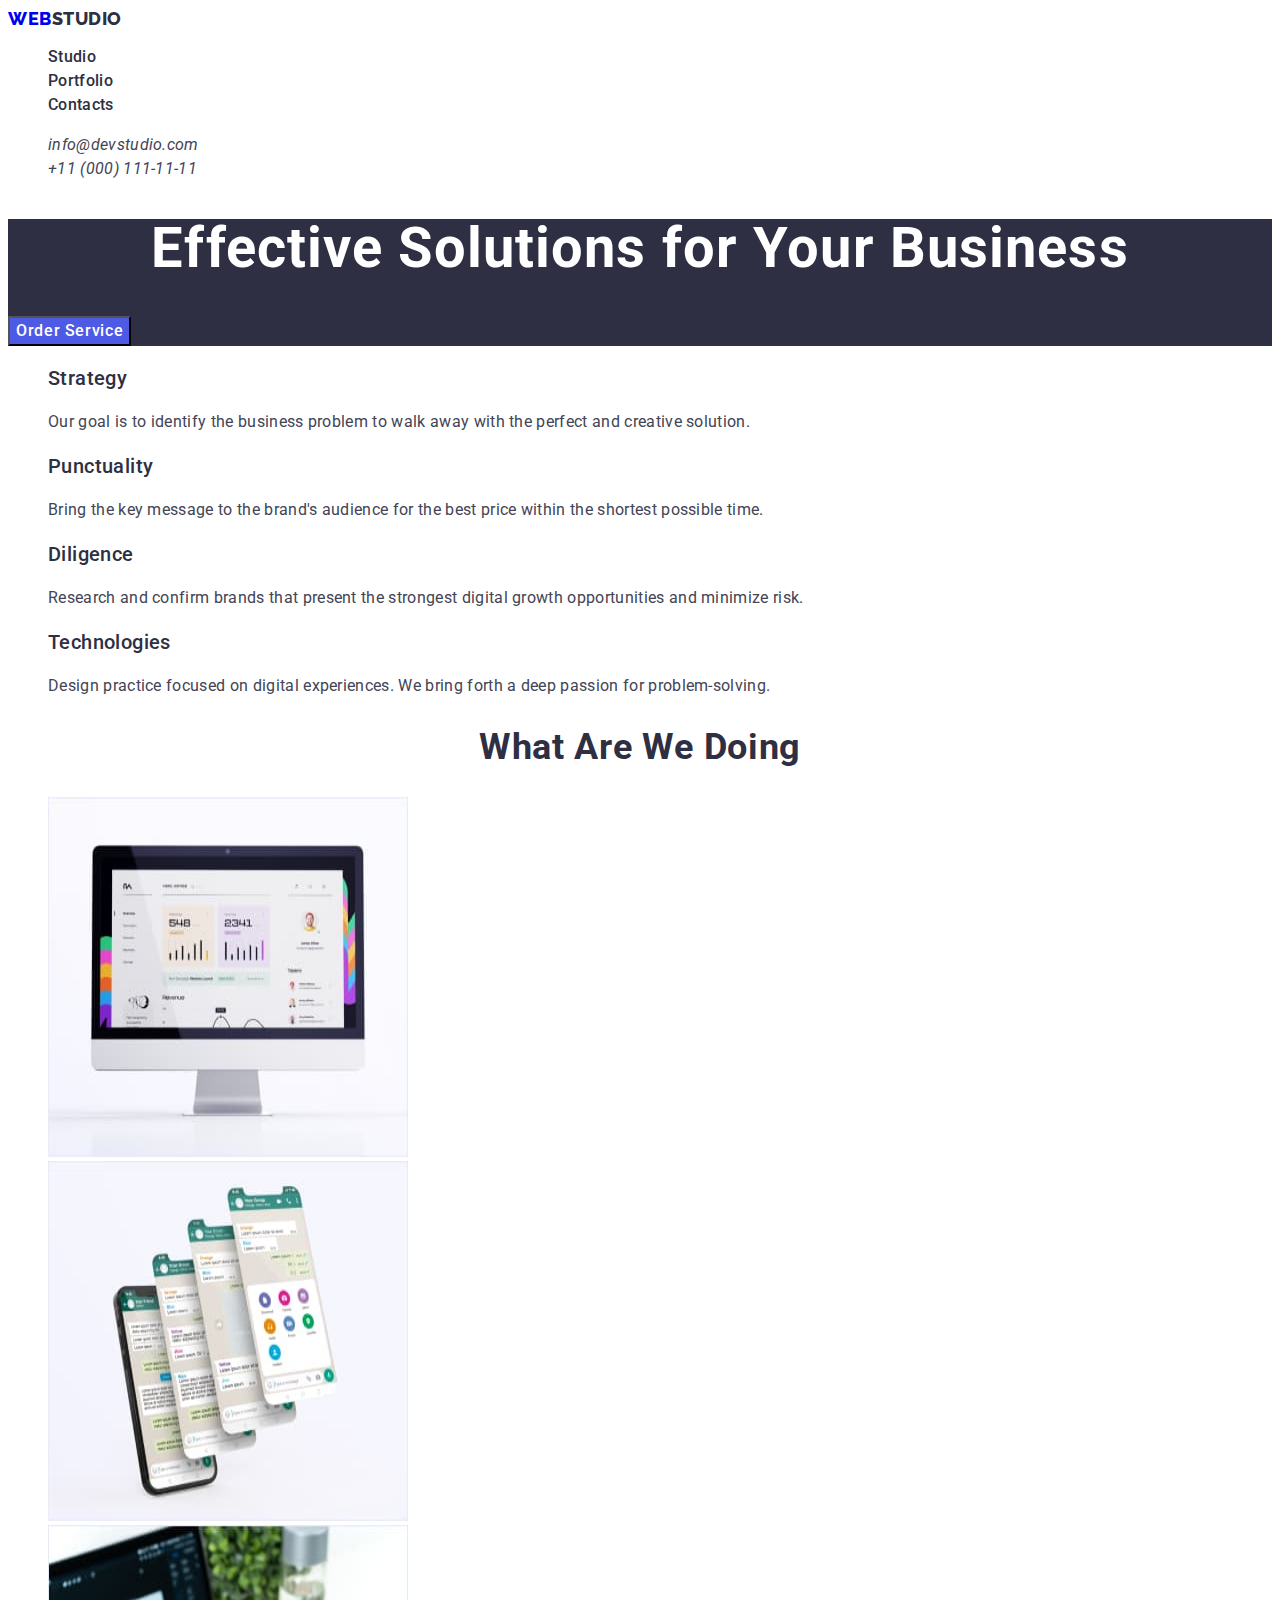
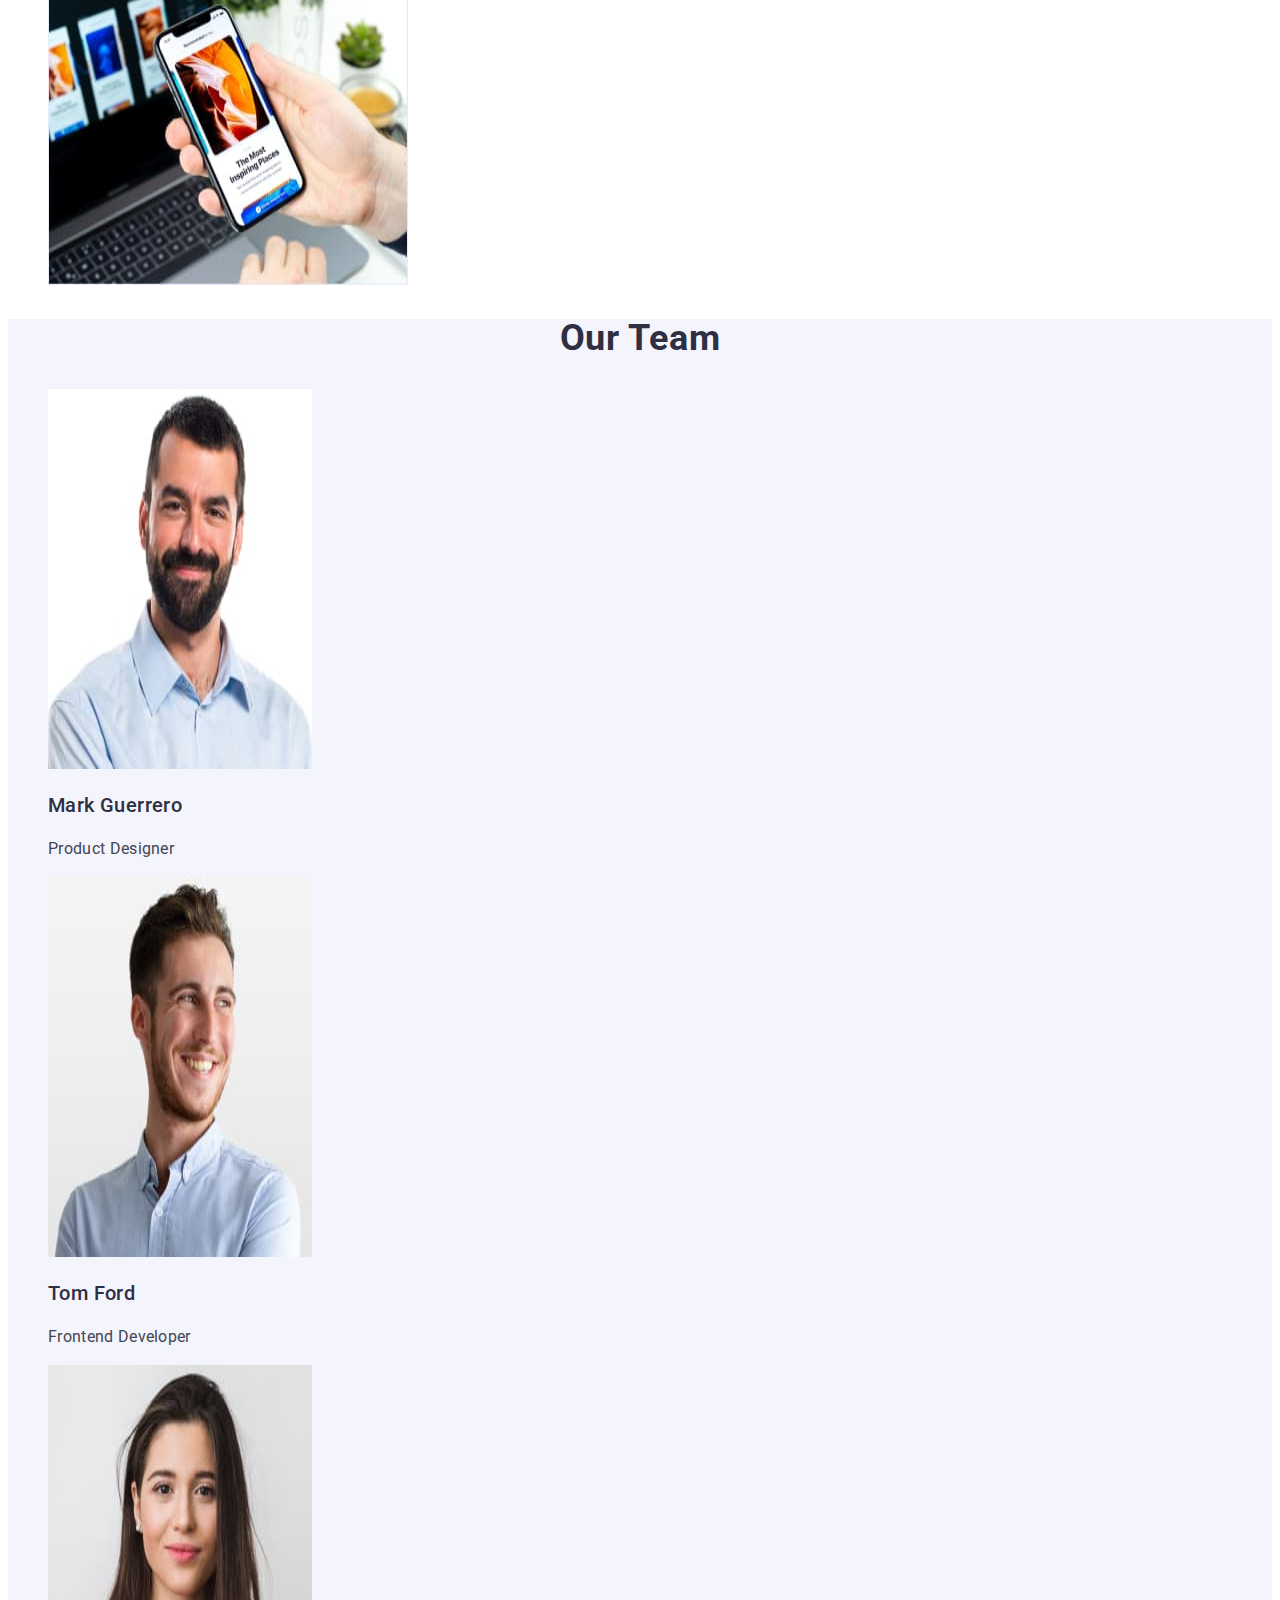
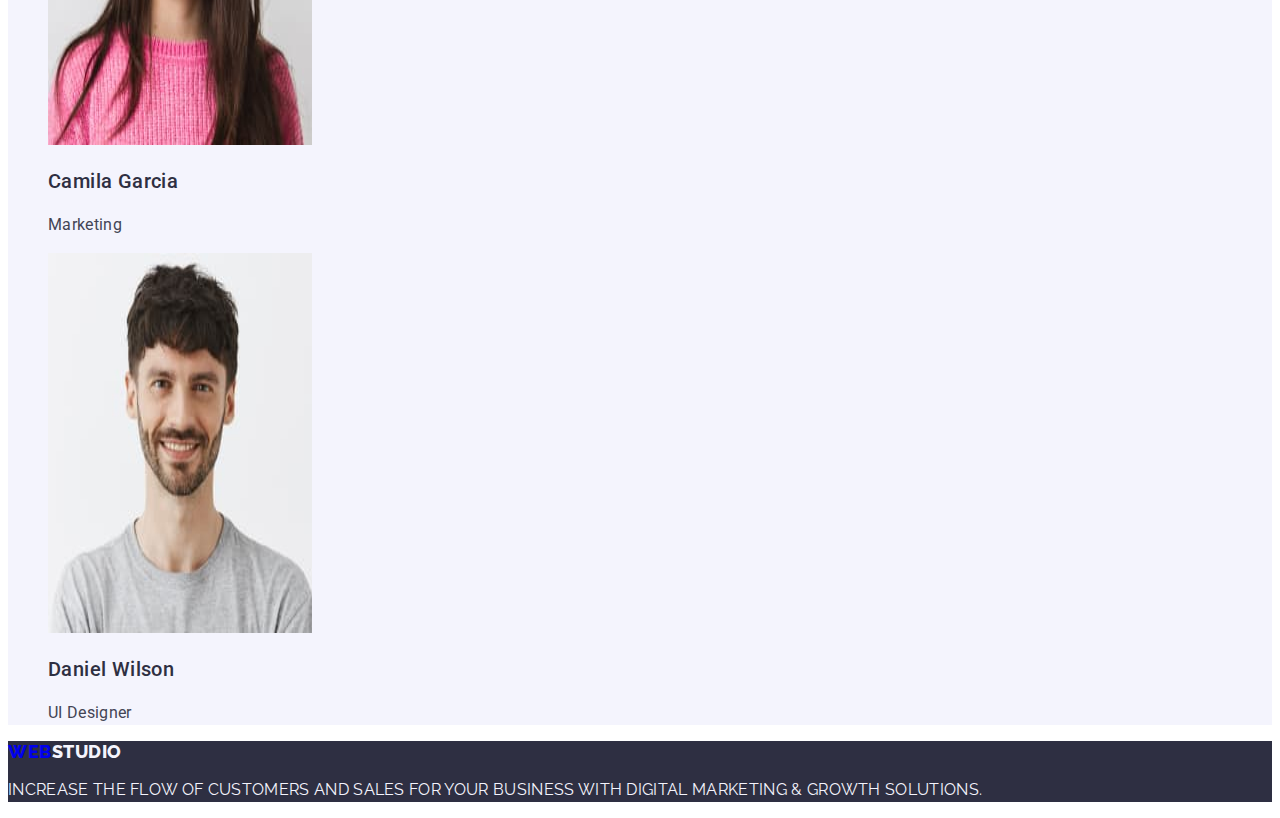
==== index.html @ 0dfecb63 "update" ====
<!DOCTYPE html>
<html lang="en">
  <head>
    <meta charset="UTF-8" />
    <meta http-equiv="X-UA-Compatible" content="IE=edge" />
    <meta name="viewport" content="width=device-width, initial-scale=1.0" />
    <title>goit-home-work-01</title>
    <link rel="stylesheet" href="./css/style.css" />
    <link rel="preconnect" href="https://fonts.googleapis.com" />
    <link rel="preconnect" href="https://fonts.gstatic.com" crossorigin />
    <link
      href="https://fonts.googleapis.com/css2?family=Raleway:ital,wght@1,800&family=Roboto:wght@400;500;700&display=swap"
      rel="stylesheet"
    />
  </head>
  <body>
    <!--HEADER-->
    <header>
      <nav>
        <a class="logo" href="./index.html">
          Web<span class="link">Studio</span>
        </a>
        <ul class="list">
          <li>
            <a class="list-type link" href="./index.html">Studio</a>
          </li>
          <li>
            <a class="list-type link" href="./portfolio.html" target="_self"
              >Portfolio</a
            >
          </li>
          <li>
            <a class="list-type link" href="">Contacts</a>
          </li>
        </ul>
      </nav>
      <address>
        <ul class="list">
          <li>
            <a class="adress link" href="mailto:info@devstudio.com"
              >info@devstudio.com</a
            >
          </li>
          <li>
            <a class="adress link" href="tel:+110001111111"
              >+11 (000) 111-11-11</a
            >
          </li>
        </ul>
      </address>
    </header>
    <!--Main-->
    <main>
      <!--Hero image-->
      <section class="hero">
        <h1 class="herotext">Effective Solutions for Your Business</h1>
        <button class="herobutton" type="button">Order Service</button>
      </section>
      <!--Section 1-->
      <section>
        <h2 hidden>.</h2>
        <ul class="list">
          <li>
            <h3 class="title">Strategy</h3>
            <p class="title-text">
              Our goal is to identify the business problem to walk away with the
              perfect and creative solution.
            </p>
          </li>
          <li>
            <h3 class="title">Punctuality</h3>
            <p class="title-text">
              Bring the key message to the brand's audience for the best price
              within the shortest possible time.
            </p>
          </li>
          <li>
            <h3 class="title">Diligence</h3>
            <p class="title-text">
              Research and confirm brands that present the strongest digital
              growth opportunities and minimize risk.
            </p>
          </li>
          <li>
            <h3 class="title">Technologies</h3>
            <p class="title-text">
              Design practice focused on digital experiences. We bring forth a
              deep passion for problem-solving.
            </p>
          </li>
        </ul>
      </section>
      <section class="section2">
        <h2 class="we-make">What are we doing</h2>
        <ul class="list">
          <li>
            <img
              src="./images/img_1.jpg"
              alt="Desktop"
              width="360"
              height="360"
            />
          </li>
          <li>
            <img
              src="./images/img_2.jpg"
              alt="Differen pages"
              width="360"
              height="360"
            />
          </li>
          <li>
            <img
              src="./images/img_3.jpg"
              alt="Phone main page"
              width="360"
              height="360"
            />
          </li>
        </ul>
      </section>
      <section class="section3">
        <h2 class="we-make">Our Team</h2>
        <ul class="list">
          <li>
            <img
              src="./images/mark_guerrero.jpg"
              alt="Mark Guerrero Product Designer"
              width="264"
              height="380"
            />
            <h3 class="team">Mark Guerrero</h3>
            <p class="rank">Product Designer</p>
          </li>
          <li>
            <img
              src="./images/tom_ford.jpg"
              alt="Tom Ford Frontend Developer"
              width="264"
              height="380"
            />
            <h3 class="team">Tom Ford</h3>
            <p class="rank">Frontend Developer</p>
          </li>
          <li>
            <img
              src="./images/camila_garcia.jpg"
              alt="Camila Garcia Marketing"
              width="264"
              height="380"
            />
            <h3 class="team">Camila Garcia</h3>
            <p class="rank">Marketing</p>
          </li>
          <li>
            <img
              src="./images/daniel_wilson.jpg"
              alt="Daniel Wilson UI Designer"
              width="264"
              height="380"
            />
            <h3 class="team">Daniel Wilson</h3>
            <p class="rank">UI Designer</p>
          </li>
        </ul>
      </section>
    </main>
    <!--Footer-->
    <footer class="footer">
      <a class="logo" href="./index.html">
        Web<span class="footer-logo">Studio</span>
      </a>
      <p class="footer-text">
        Increase the flow of customers and sales for your business with digital
        marketing & growth solutions.
      </p>
    </footer>
  </body>
</html>
---- css/style.css ----
:root {
 --color-white:#FFFFFF;
 --background-color:#2E2F42;
 --web-button-color:#4D5AE5;
 --focus-color:#404BBF;
 --text-color:#434455;
 --footer:#F4F4FD;
 --buttons-color:#E7E9FC;

}

body {
    background-color: var(--color-white);
    font-family: "Roboto", sans-serif;
    color:#434455;
}
.logo  {
    font-family: "Raleway",sans-serif;
    font-weight: 800;
    font-size: 18px;
    line-height: 1.17;
    letter-spacing: 0.03em;
    text-transform: uppercase;
    text-decoration: none
    color: var(--web-button-color);
    }

.footer-logo {
    color:var(--footer);
}

.link {
    color: var(--background-color);
    text-decoration: none
    
}
.list {
    list-style: none;
}

.list-type {
    color: var(--background-color);
    font-size:16px;
    font-weight:500;
    line-height: 1.5;
    letter-spacing: 0.02em;
}

.list-type:hover,
.list-type:focus {
    color: var(--focus-color);
}

.adress {
    color: var(--text-color);
    font-size: 16px;
    font-weight: 400;
    line-height: 1.5;
    letter-spacing: 0.02em;
}
.adress:hover,
.adress:focus {
    color: var(--focus-color);
}

.hero {
    background-color: var(--background-color);
}
.herotext {
    font-weight: 700;
    font-size: 56px;
    line-height: 1.07;
    text-align: center;
    letter-spacing: 0.02em;
    color: var(--color-white);
}
.herobutton {
    cursor: pointer;
    background: var(--web-button-color);
    font-family: "Roboto", sans-serif;
    font-weight: 500;
    font-size: 16px;
    line-height: 1.5;
    letter-spacing: 0.04em;
    color: var(--color-white);
}
.herobutton:hover,
.herobutton:focus {
    background-color:var(--focus-color);
}

.title {
    font-weight: 500;
    font-size: 20px;
    line-height: 1.2;
    letter-spacing: 0.02em;
    color: var(--background-color);
}
.title-text {
    font-size: 16px;
    line-height: 1.5;
    letter-spacing: 0.02em;
    color: var(--text-color);
}
.we-make {
    color: var(--background-color);
    font-size:  36px;
    text-align: center;
    line-height: 1.1;
    font-weight:: 700;
    letter-spacing: 0.02em;
    text-transform: capitalize;
}
.section3 {
    background-color: var(--footer);
}

.team {
    font-weight: 500;
    font-size: 20px;
    line-height: 1.2;
    letter-spacing: 0.02em;
    color: var(--background-color);
}
.rank {
    font-weight: 400;
    font-size: 16px;
    line-height: 1.5;
    letter-spacing: 0.02em;
    color: var(--text-color);
}

.btn-first {
    font-family: "Roboto", sans-serif;
    font-weight: 500;
    font-size: 16px;
    line-height: 1.5;
    letter-spacing: 0.04em;
    color: var(--color-white);
    background-color: var(--focus-color);
    cursor: pointer;
}
.btn-first:hover,
.btn-first:focus {
    color: #FFFFFF
    background-color: var(--web-button-color);
}

.footer {
    background-color: var(--background-color);
    font-family: "Raleway", sans-serif;
    font-weight: 800;
    font-size: 18px;
    line-height: 1.17;
    letter-spacing: 0.03em;
    text-transform: uppercase;
}

.footer-text {
    font-weight: 400;
    font-size: 16px;
    line-height: 1.5;
    letter-spacing: 0.02em;
    color: var(--footer);
}
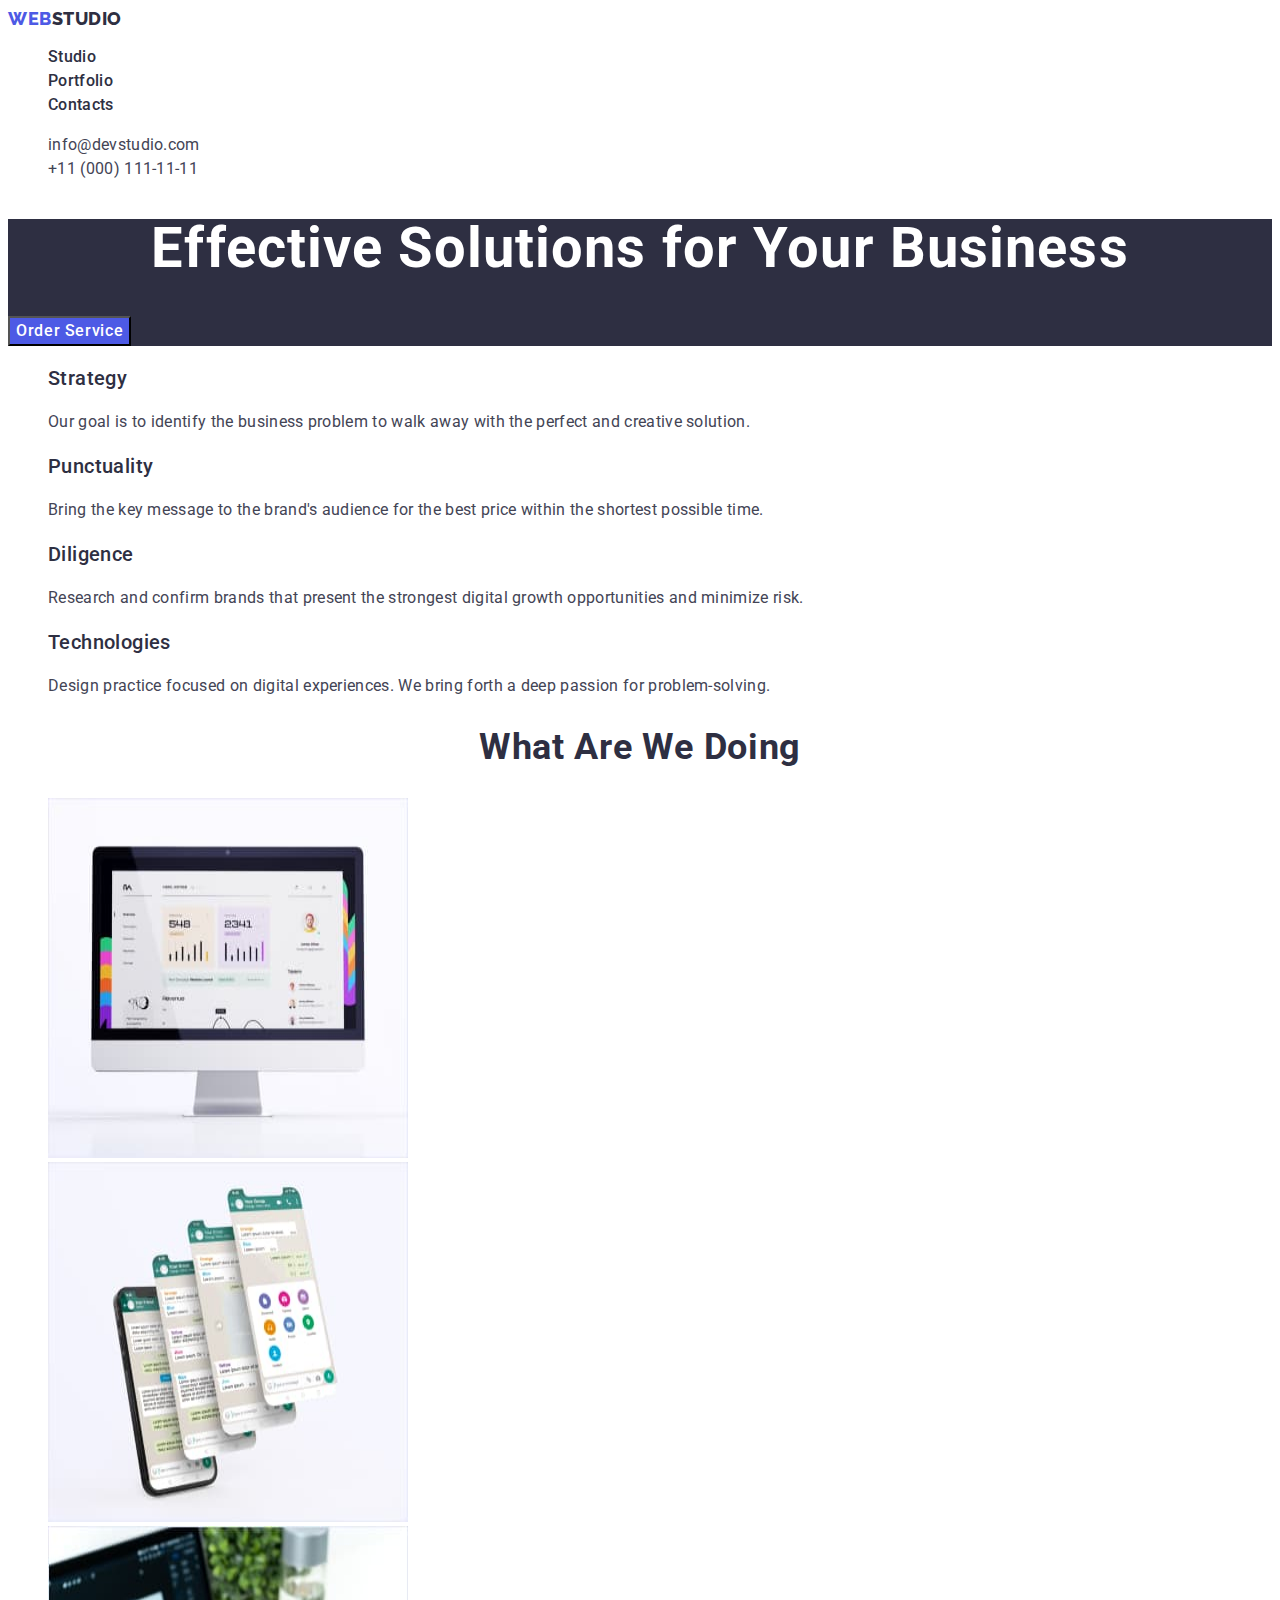
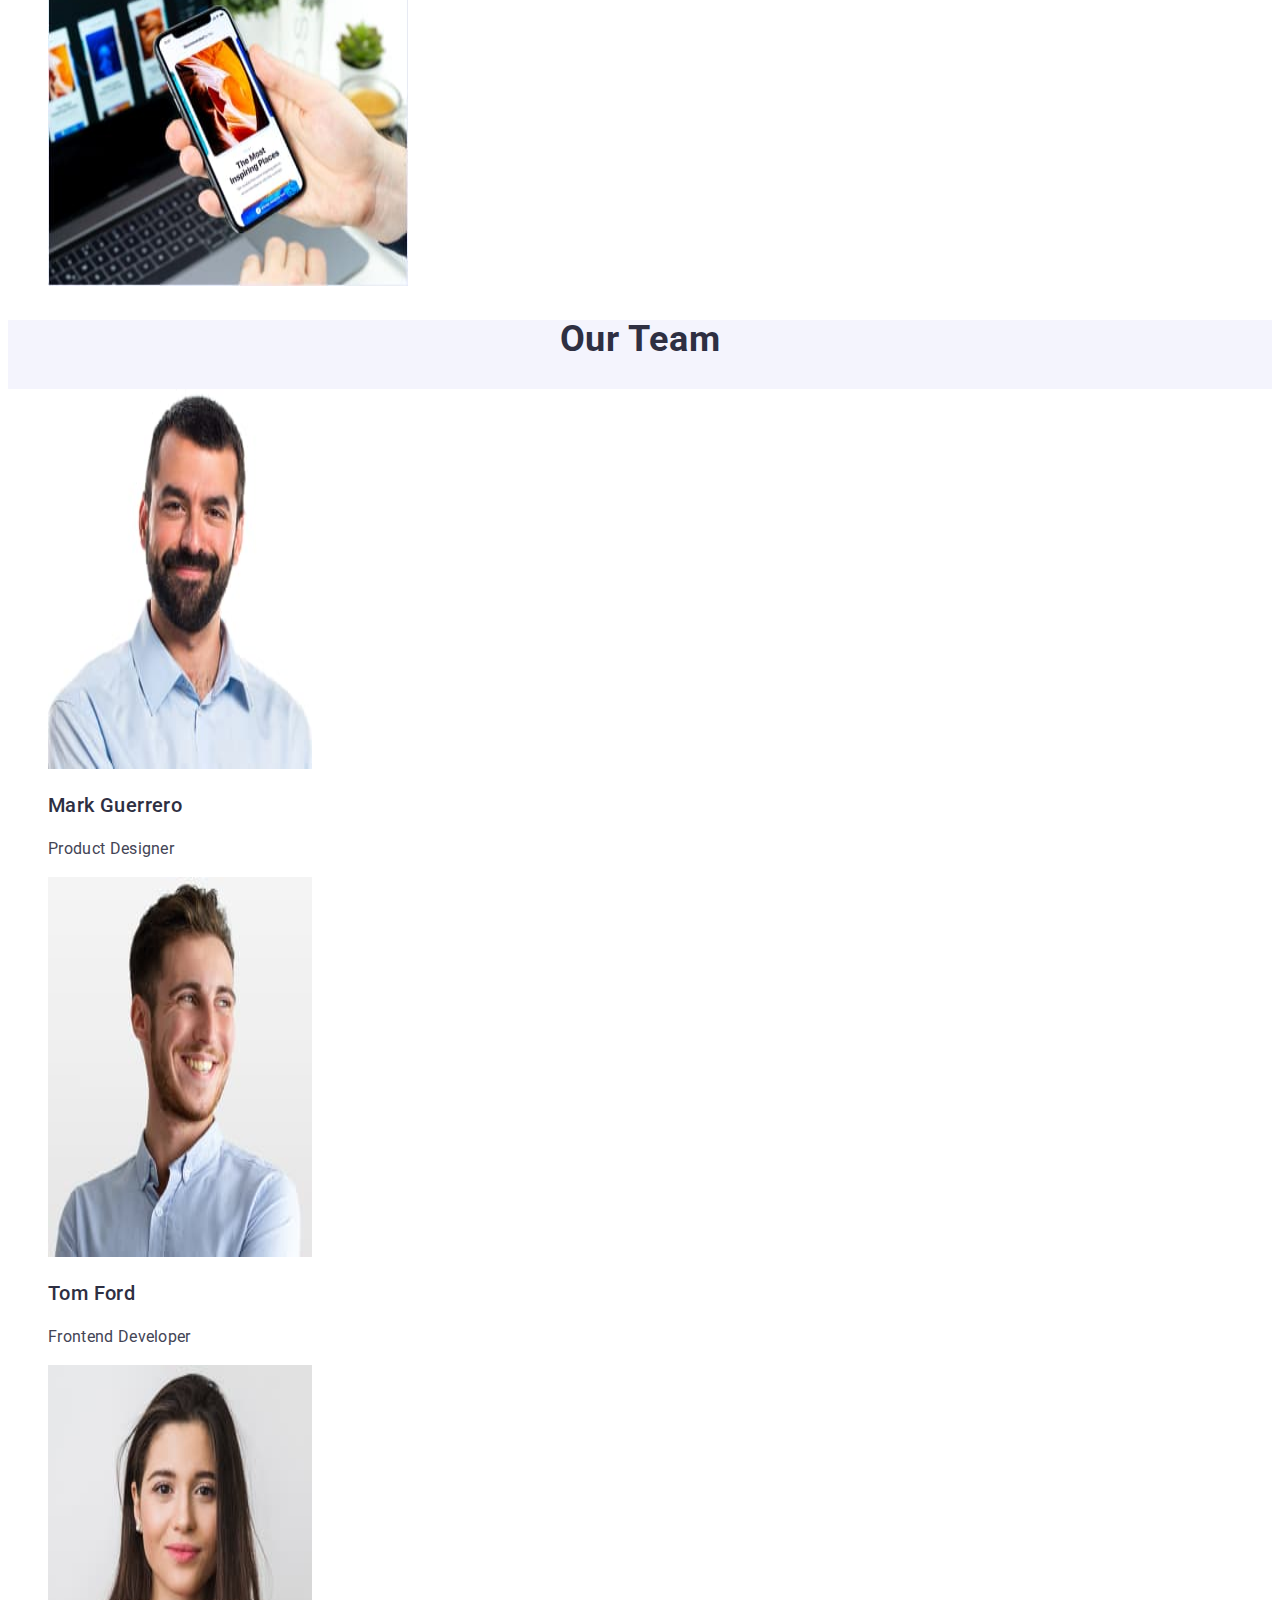
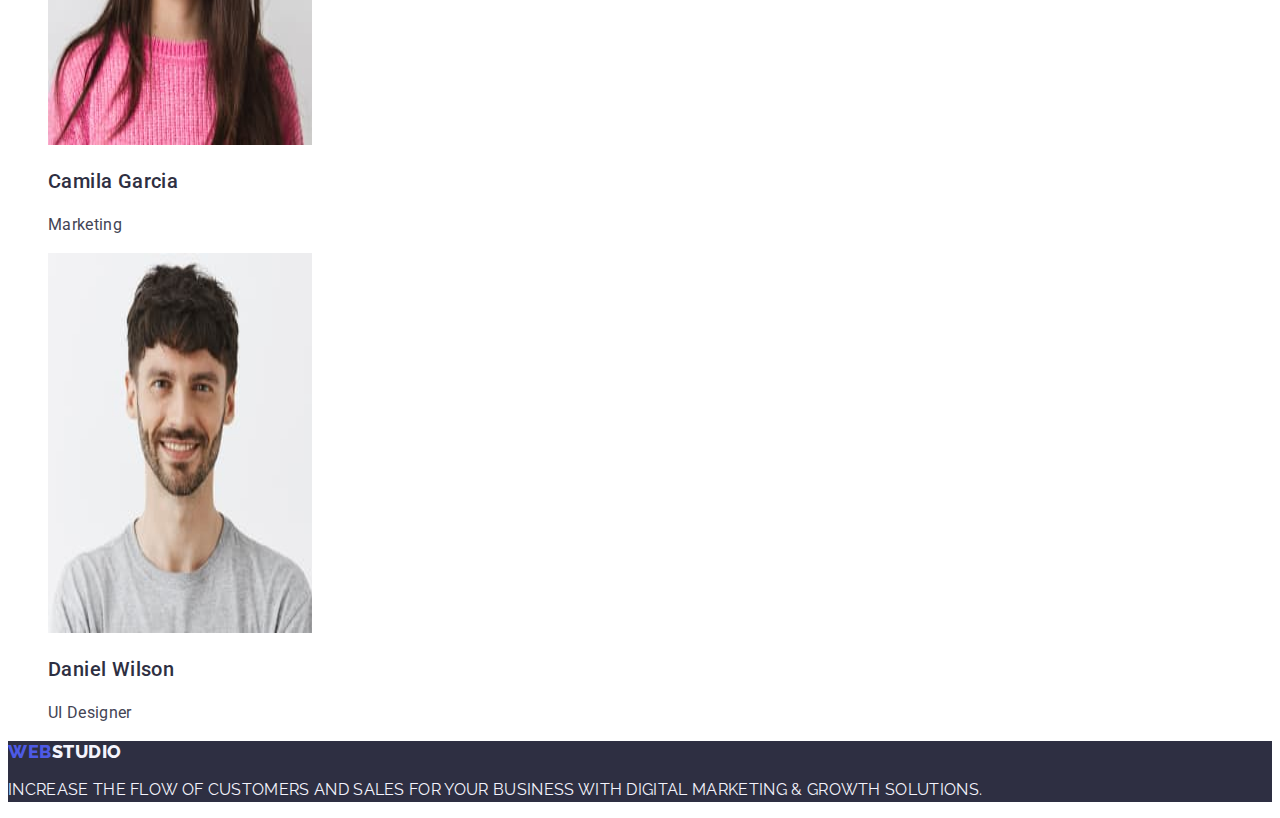
==== commit e358ee01: "summary" ====
--- a/index.html
+++ b/index.html
@@ -121,7 +121,7 @@
       </section>
       <section class="section3">
         <h2 class="we-make">Our Team</h2>
-        <ul class="list">
+        <ul class="list staff">
           <li>
             <img
               src="./images/mark_guerrero.jpg"
--- a/css/style.css
+++ b/css/style.css
@@ -6,7 +6,6 @@
  --text-color:#434455;
  --footer:#F4F4FD;
  --buttons-color:#E7E9FC;
-
 }
 
 body {
@@ -14,6 +13,7 @@
     font-family: "Roboto", sans-serif;
     color:#434455;
 }
+
 .logo  {
     font-family: "Raleway",sans-serif;
     font-weight: 800;
@@ -21,17 +21,21 @@
     line-height: 1.17;
     letter-spacing: 0.03em;
     text-transform: uppercase;
-    text-decoration: none
+    text-decoration: none;
     color: var(--web-button-color);
     }
 
 .footer-logo {
     color:var(--footer);
 }
+.link-footer {
+    color: var(--color-white);
+    text-decoration: none;
+    }
 
 .link {
     color: var(--background-color);
-    text-decoration: none
+    text-decoration: none;
     
 }
 .list {
@@ -53,6 +57,7 @@
 
 .adress {
     color: var(--text-color);
+    font-style: normal;
     font-size: 16px;
     font-weight: 400;
     line-height: 1.5;
@@ -106,10 +111,13 @@
     color: var(--background-color);
     font-size:  36px;
     text-align: center;
-    line-height: 1.1;
+    line-height: 1.11;
     font-weight:: 700;
     letter-spacing: 0.02em;
     text-transform: capitalize;
+}
+.staff {
+    background-color: var(--color-white);
 }
 .section3 {
     background-color: var(--footer);
@@ -137,13 +145,13 @@
     line-height: 1.5;
     letter-spacing: 0.04em;
     color: var(--color-white);
-    background-color: var(--focus-color);
+    background-color: var(--web-button-color);
     cursor: pointer;
 }
 .btn-first:hover,
 .btn-first:focus {
-    color: #FFFFFF
-    background-color: var(--web-button-color);
+    color: #FFFFFF;
+    background-color: var(--footer);
 }
 
 .footer {
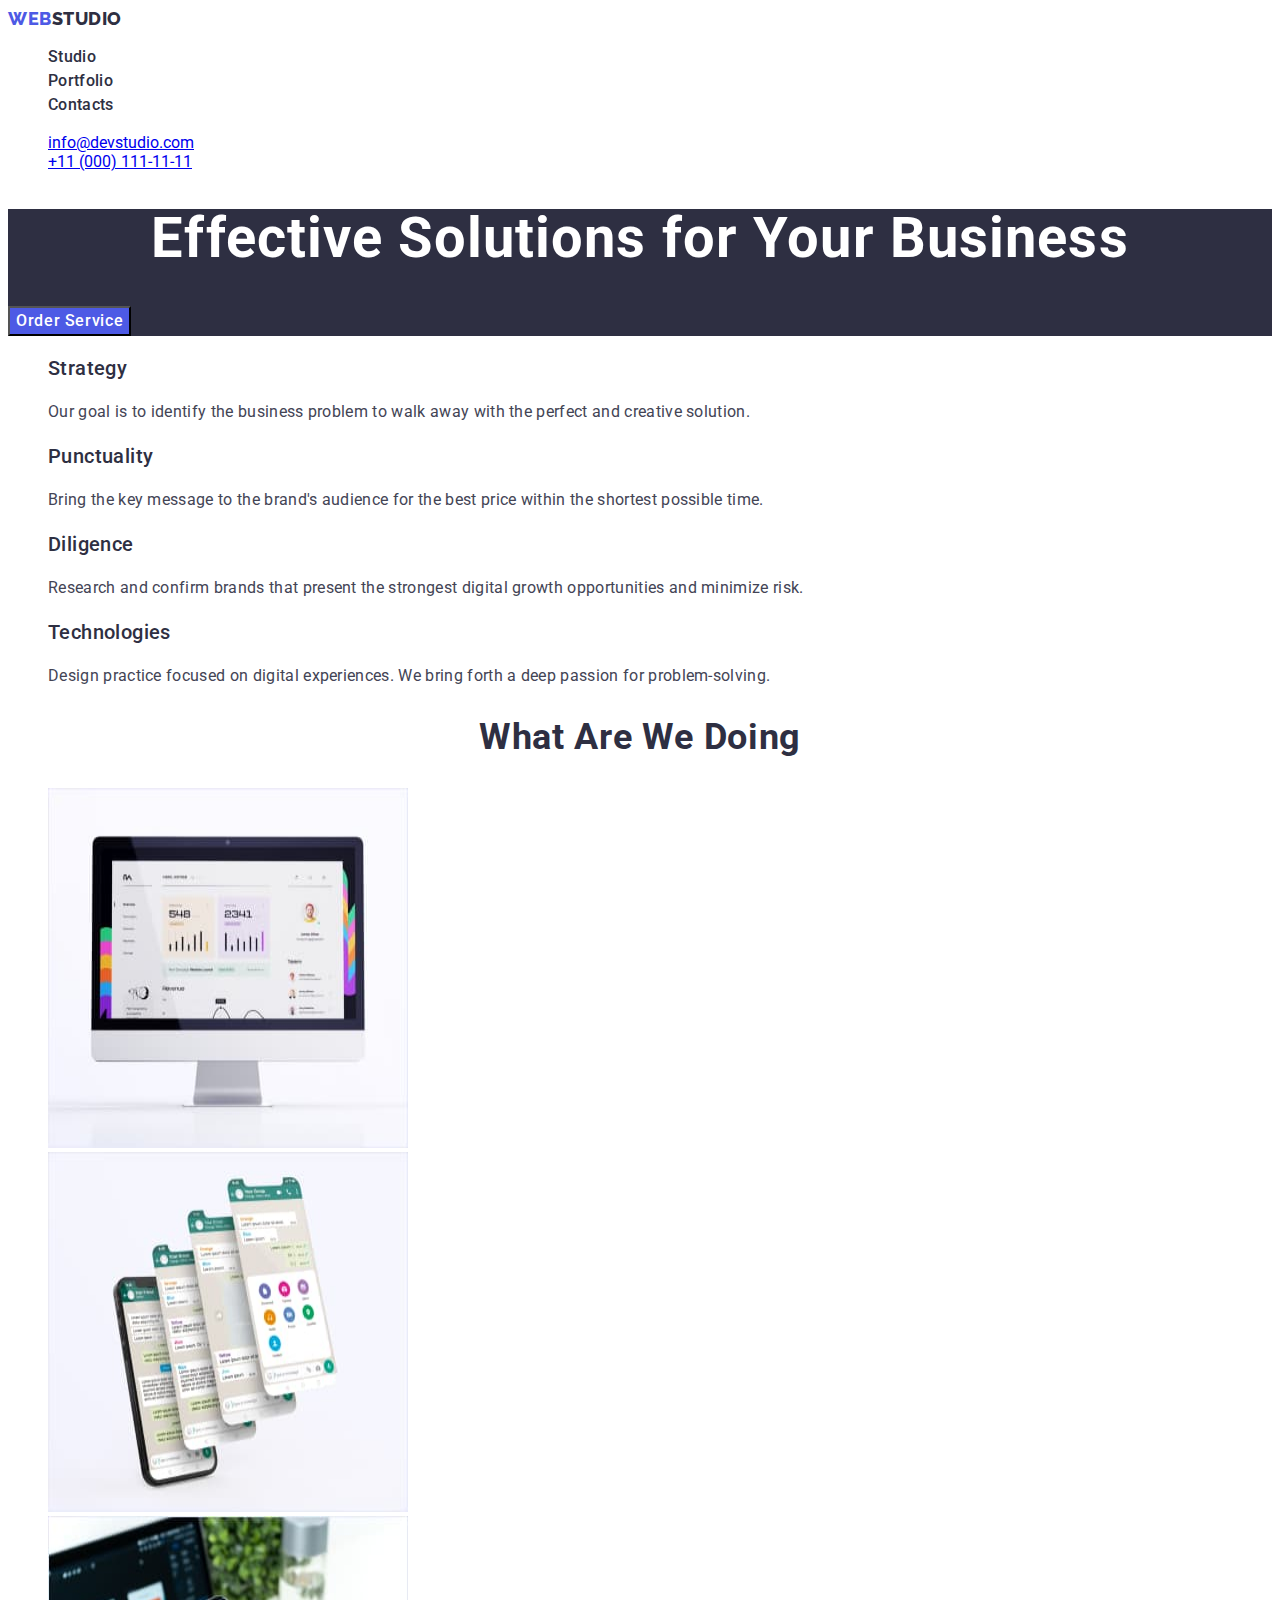
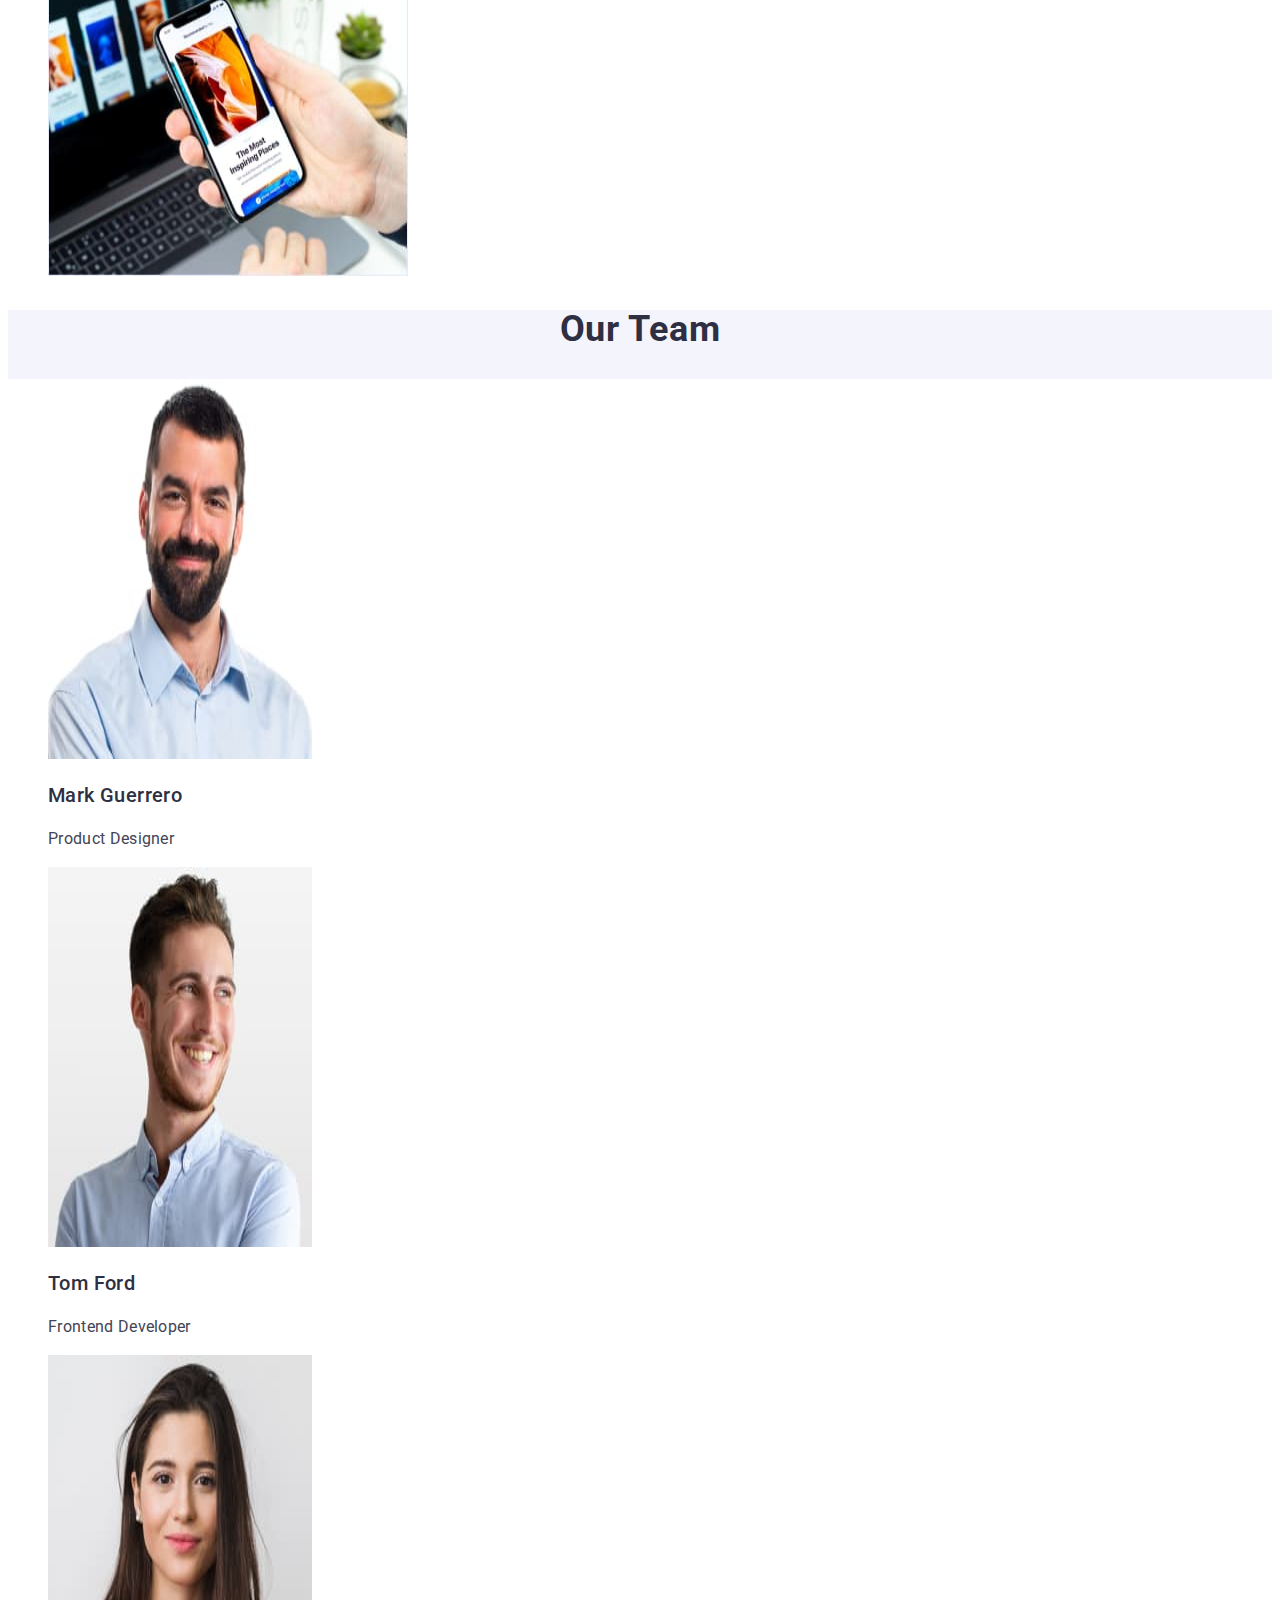
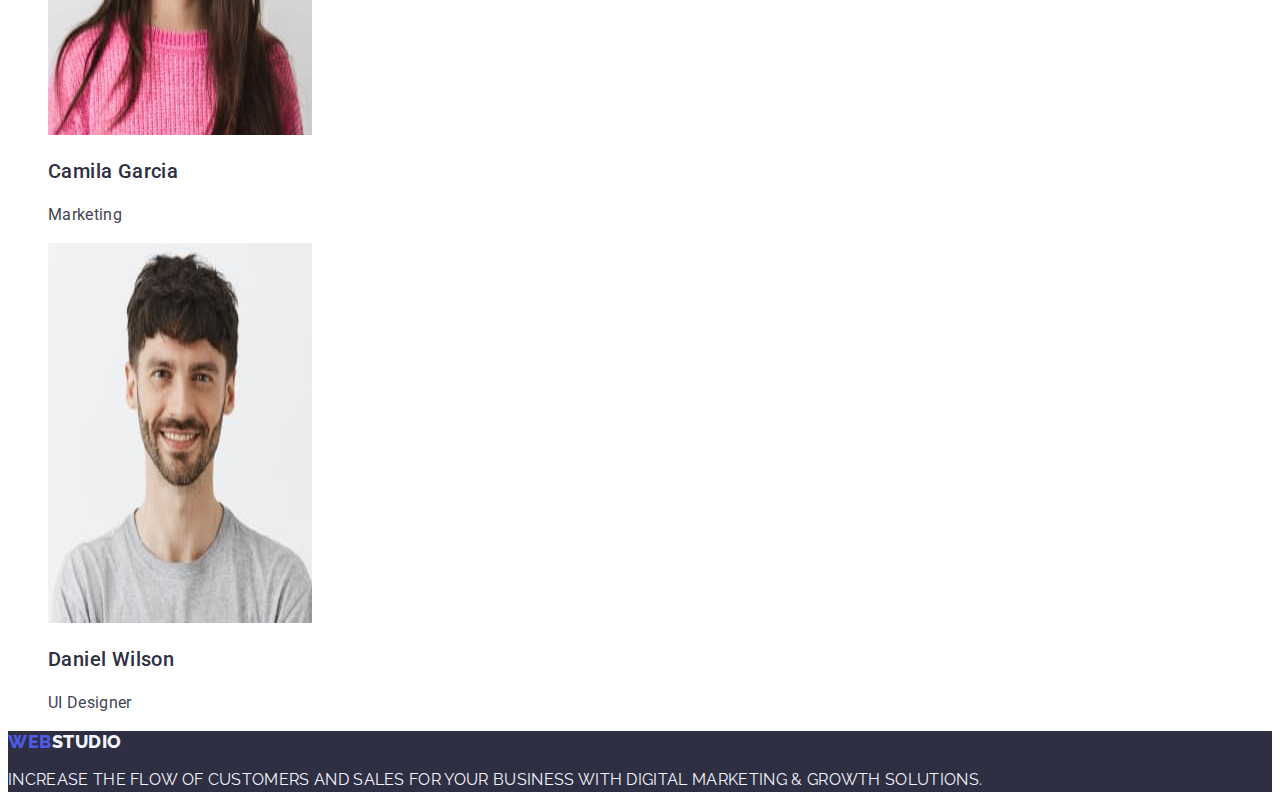
==== commit b06697f2: "remark" ====
--- a/index.html
+++ b/index.html
@@ -17,8 +17,8 @@
     <!--HEADER-->
     <header>
       <nav>
-        <a class="logo" href="./index.html">
-          Web<span class="link">Studio</span>
+        <a class="logo link" href="./index.html">
+          Web<span class="linkcolor">Studio</span>
         </a>
         <ul class="list">
           <li>
@@ -34,17 +34,13 @@
           </li>
         </ul>
       </nav>
-      <address>
+      <address class="adresslink">
         <ul class="list">
           <li>
-            <a class="adress link" href="mailto:info@devstudio.com"
-              >info@devstudio.com</a
-            >
+            <a href="mailto:info@devstudio.com">info@devstudio.com</a>
           </li>
           <li>
-            <a class="adress link" href="tel:+110001111111"
-              >+11 (000) 111-11-11</a
-            >
+            <a href="tel:+110001111111">+11 (000) 111-11-11</a>
           </li>
         </ul>
       </address>
@@ -167,7 +163,7 @@
     </main>
     <!--Footer-->
     <footer class="footer">
-      <a class="logo" href="./index.html">
+      <a class="logo link" href="./index.html">
         Web<span class="footer-logo">Studio</span>
       </a>
       <p class="footer-text">
--- a/css/style.css
+++ b/css/style.css
@@ -13,7 +13,9 @@
     font-family: "Roboto", sans-serif;
     color:#434455;
 }
-
+.link {
+    text-decoration: none;
+}
 .logo  {
     font-family: "Raleway",sans-serif;
     font-weight: 800;
@@ -21,9 +23,12 @@
     line-height: 1.17;
     letter-spacing: 0.03em;
     text-transform: uppercase;
-    text-decoration: none;
     color: var(--web-button-color);
     }
+.linkcolor {
+    color: var(--background-color);
+}
+    
 
 .footer-logo {
     color:var(--footer);
@@ -32,12 +37,6 @@
     color: var(--color-white);
     text-decoration: none;
     }
-
-.link {
-    color: var(--background-color);
-    text-decoration: none;
-    
-}
 .list {
     list-style: none;
 }
@@ -53,6 +52,10 @@
 .list-type:hover,
 .list-type:focus {
     color: var(--focus-color);
+}
+
+.adresslink {
+    font-style: normal;
 }
 
 .adress {
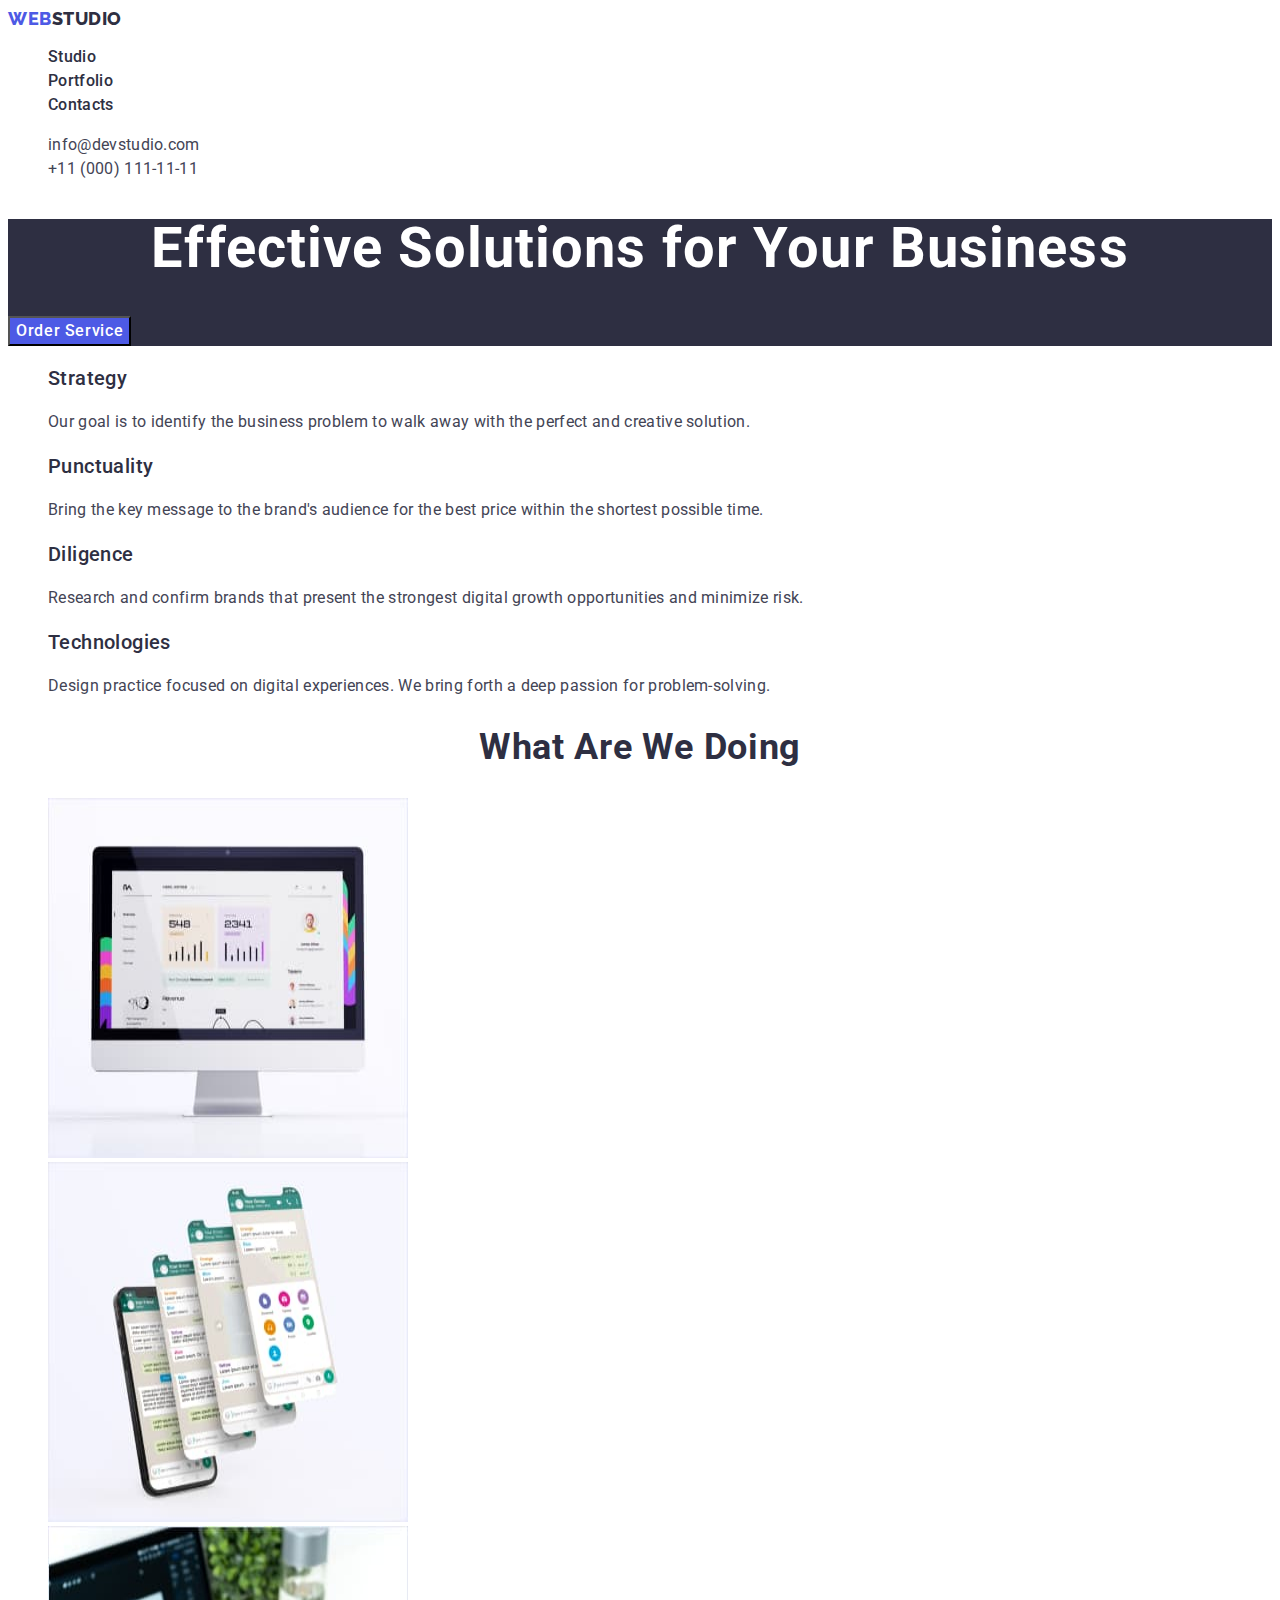
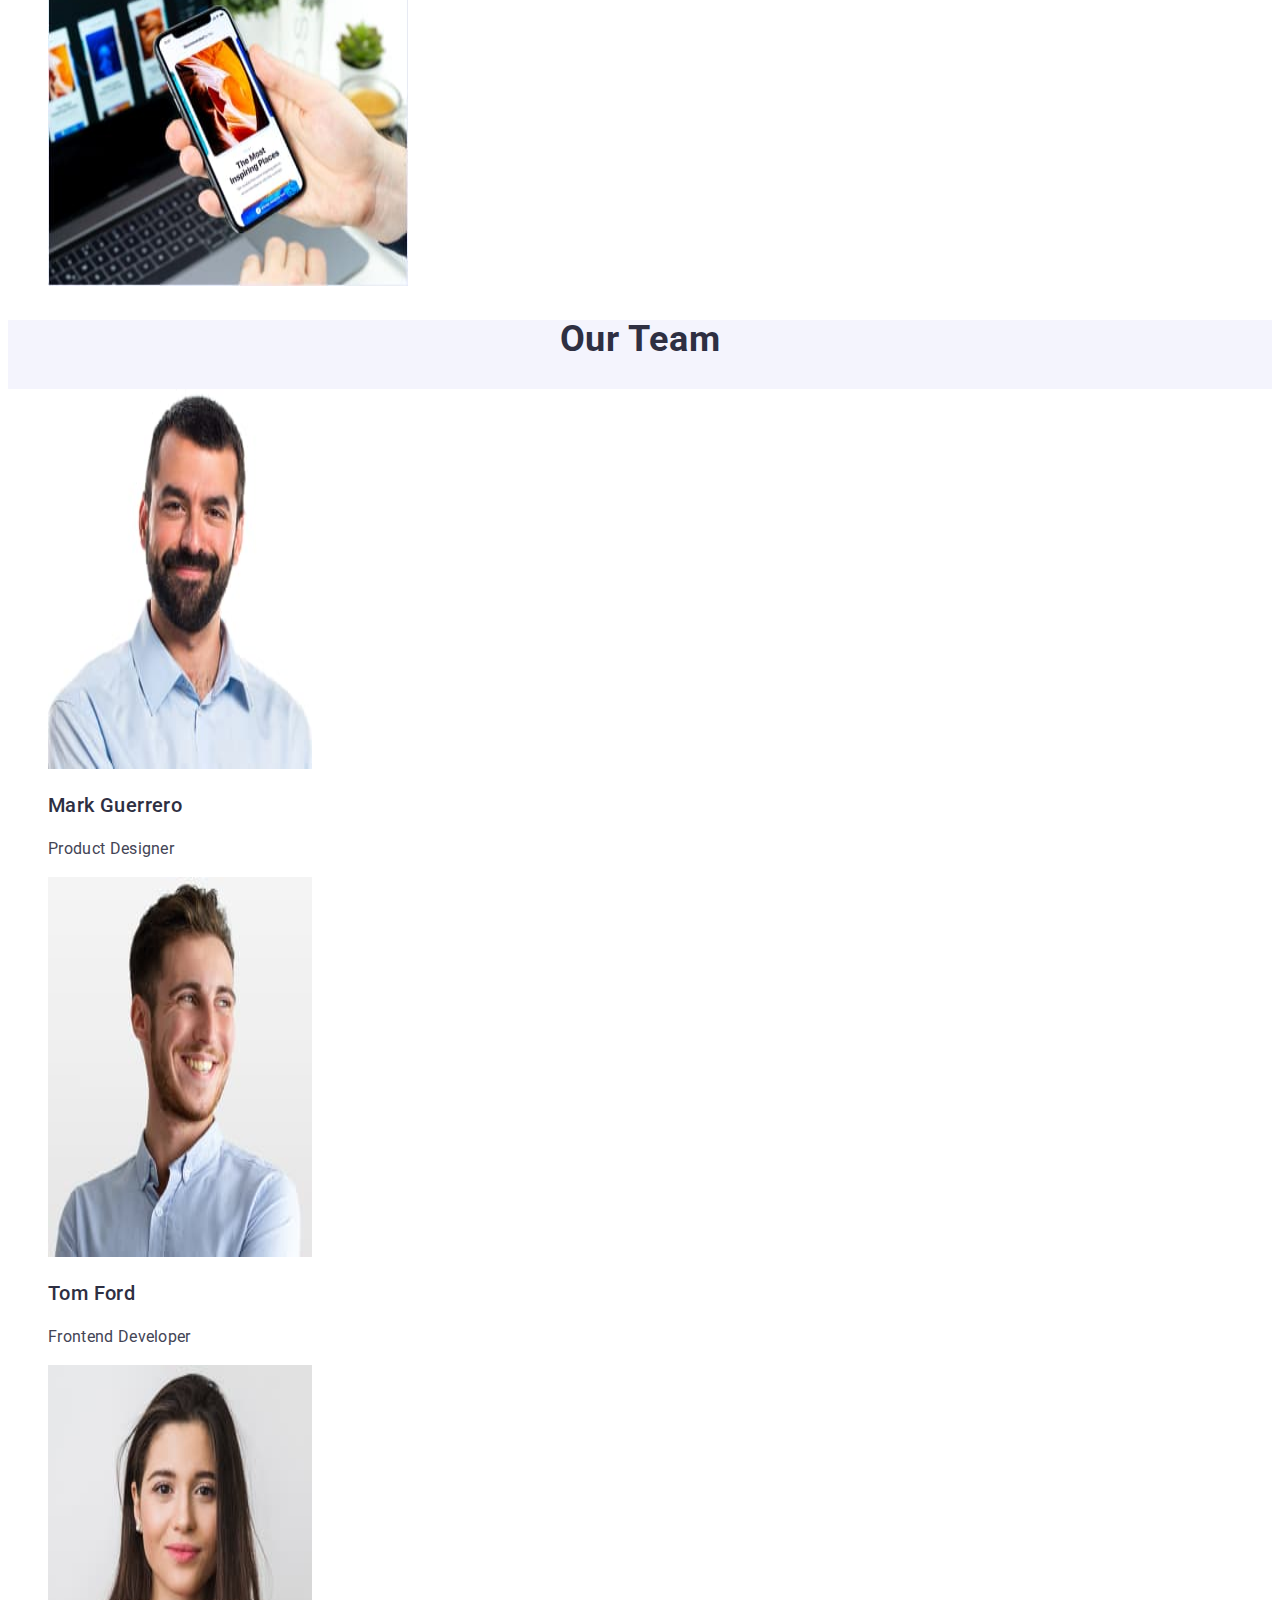
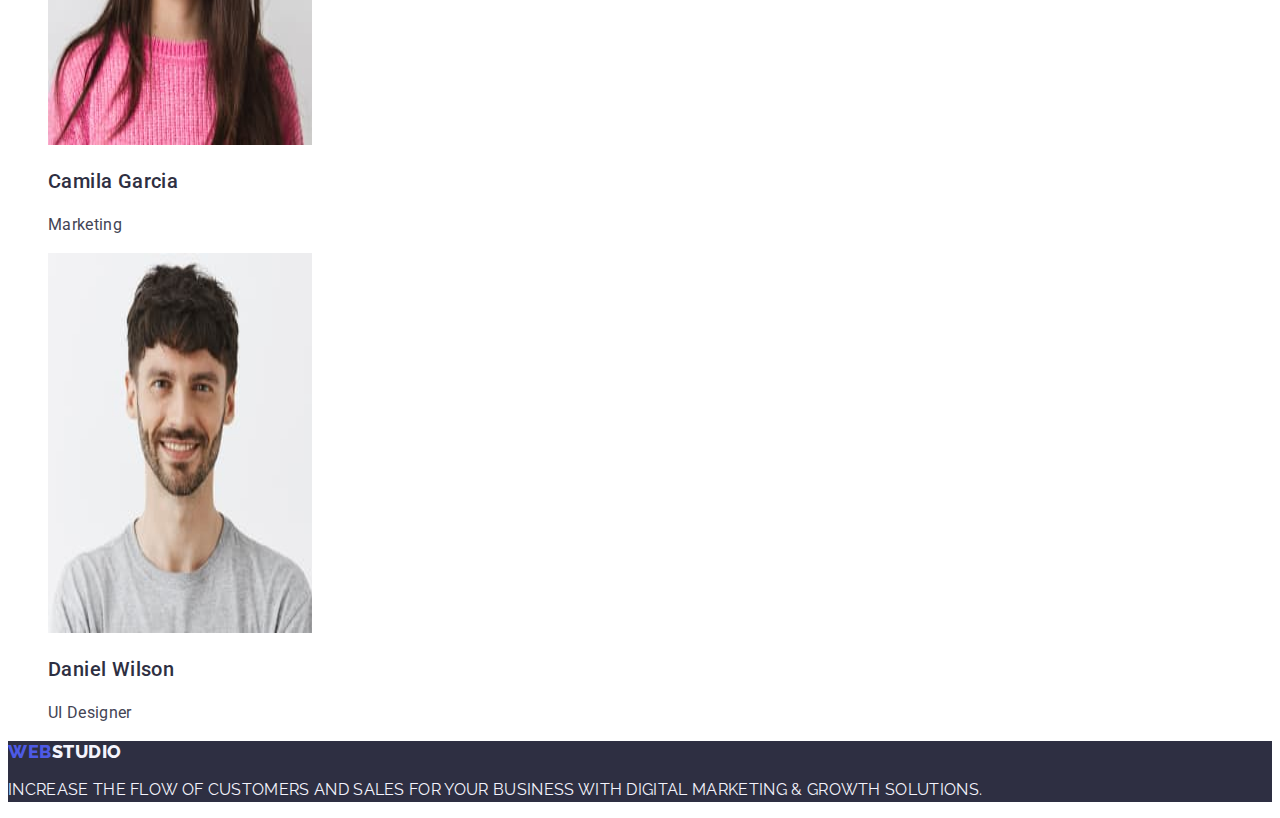
==== commit 7cc07517: "recheck" ====
--- a/index.html
+++ b/index.html
@@ -37,10 +37,14 @@
       <address class="adresslink">
         <ul class="list">
           <li>
-            <a href="mailto:info@devstudio.com">info@devstudio.com</a>
+            <a class="title-text link" href="mailto:info@devstudio.com"
+              >info@devstudio.com</a
+            >
           </li>
           <li>
-            <a href="tel:+110001111111">+11 (000) 111-11-11</a>
+            <a class="title-text link" href="tel:+110001111111"
+              >+11 (000) 111-11-11</a
+            >
           </li>
         </ul>
       </address>
--- a/css/style.css
+++ b/css/style.css
@@ -110,6 +110,10 @@
     letter-spacing: 0.02em;
     color: var(--text-color);
 }
+.title-text:hover,
+.title-text:focus {
+    color: var(--focus-color);
+}
 .we-make {
     color: var(--background-color);
     font-size:  36px;
@@ -147,14 +151,14 @@
     font-size: 16px;
     line-height: 1.5;
     letter-spacing: 0.04em;
-    color: var(--color-white);
-    background-color: var(--web-button-color);
+    color: var(--web-button-color);
+    background-color: var(--footer);
     cursor: pointer;
 }
 .btn-first:hover,
 .btn-first:focus {
     color: #FFFFFF;
-    background-color: var(--footer);
+    background-color: var(--focus-color);
 }
 
 .footer {
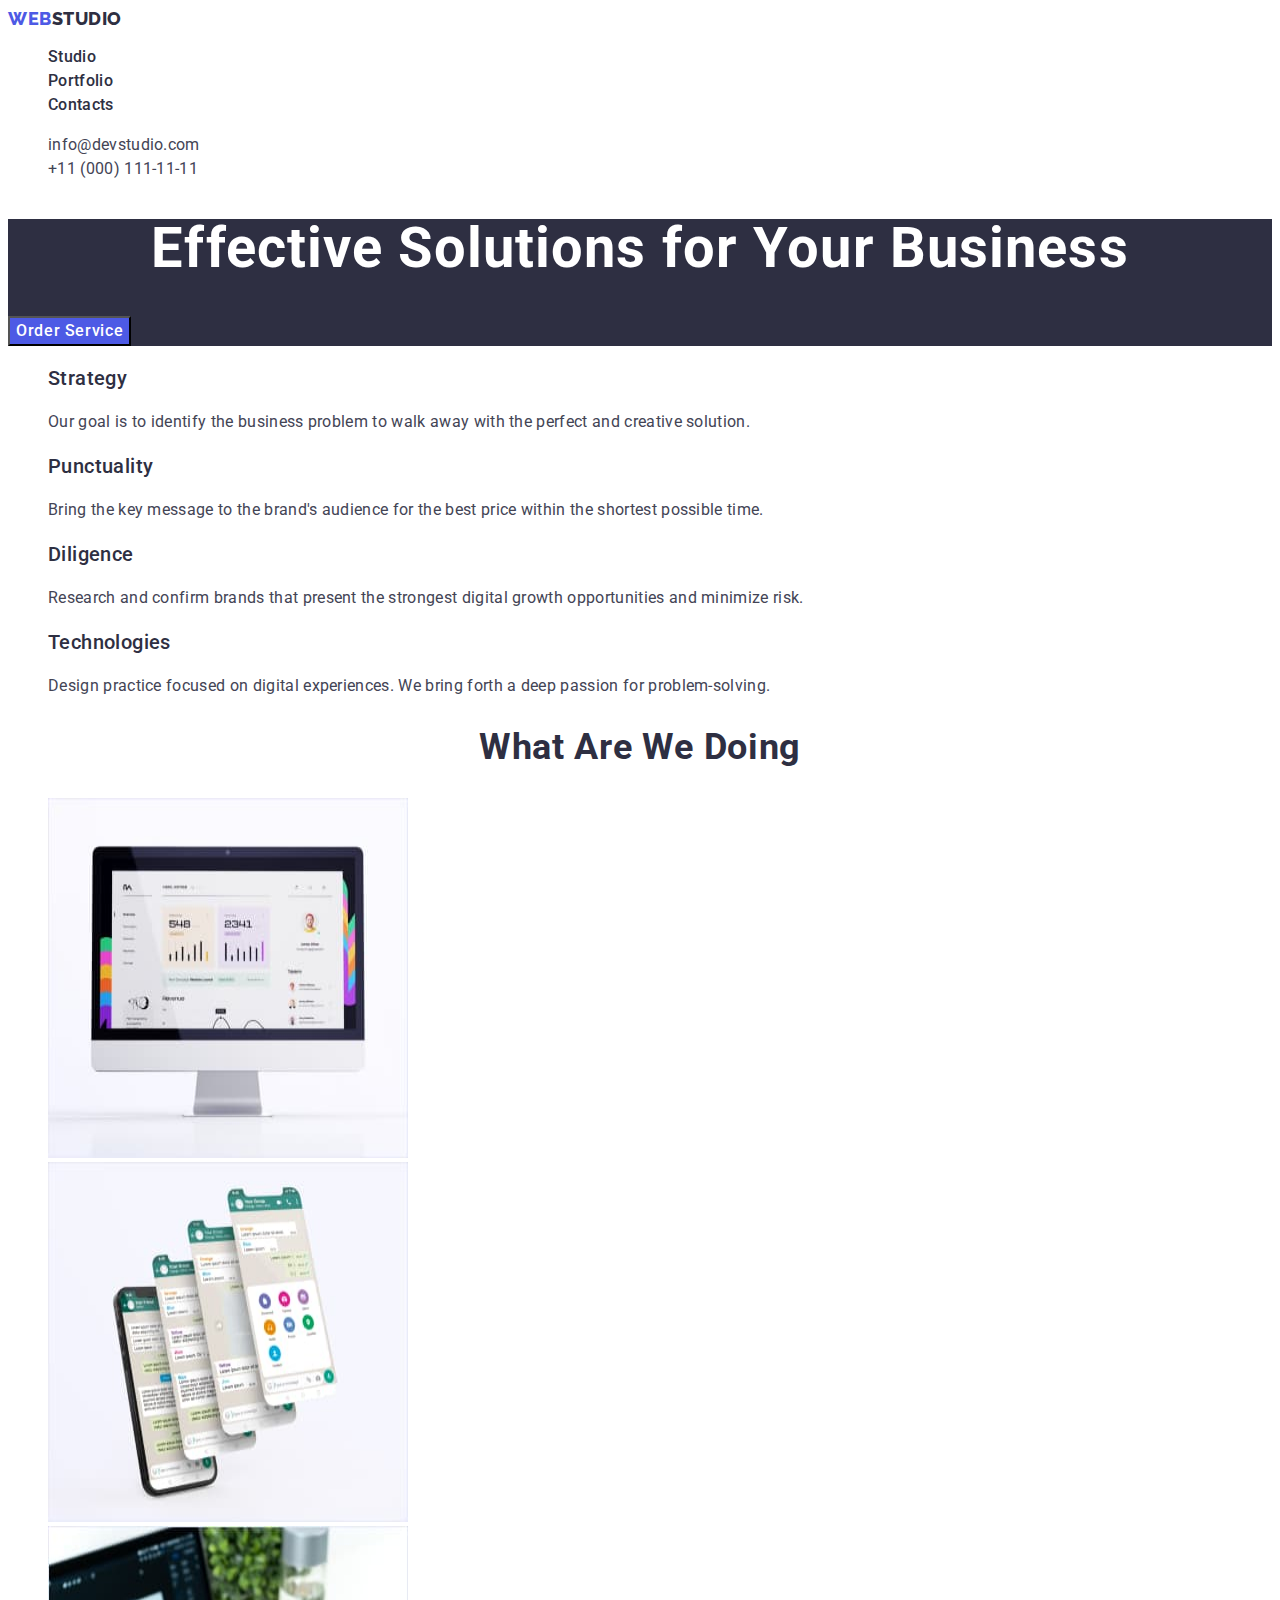
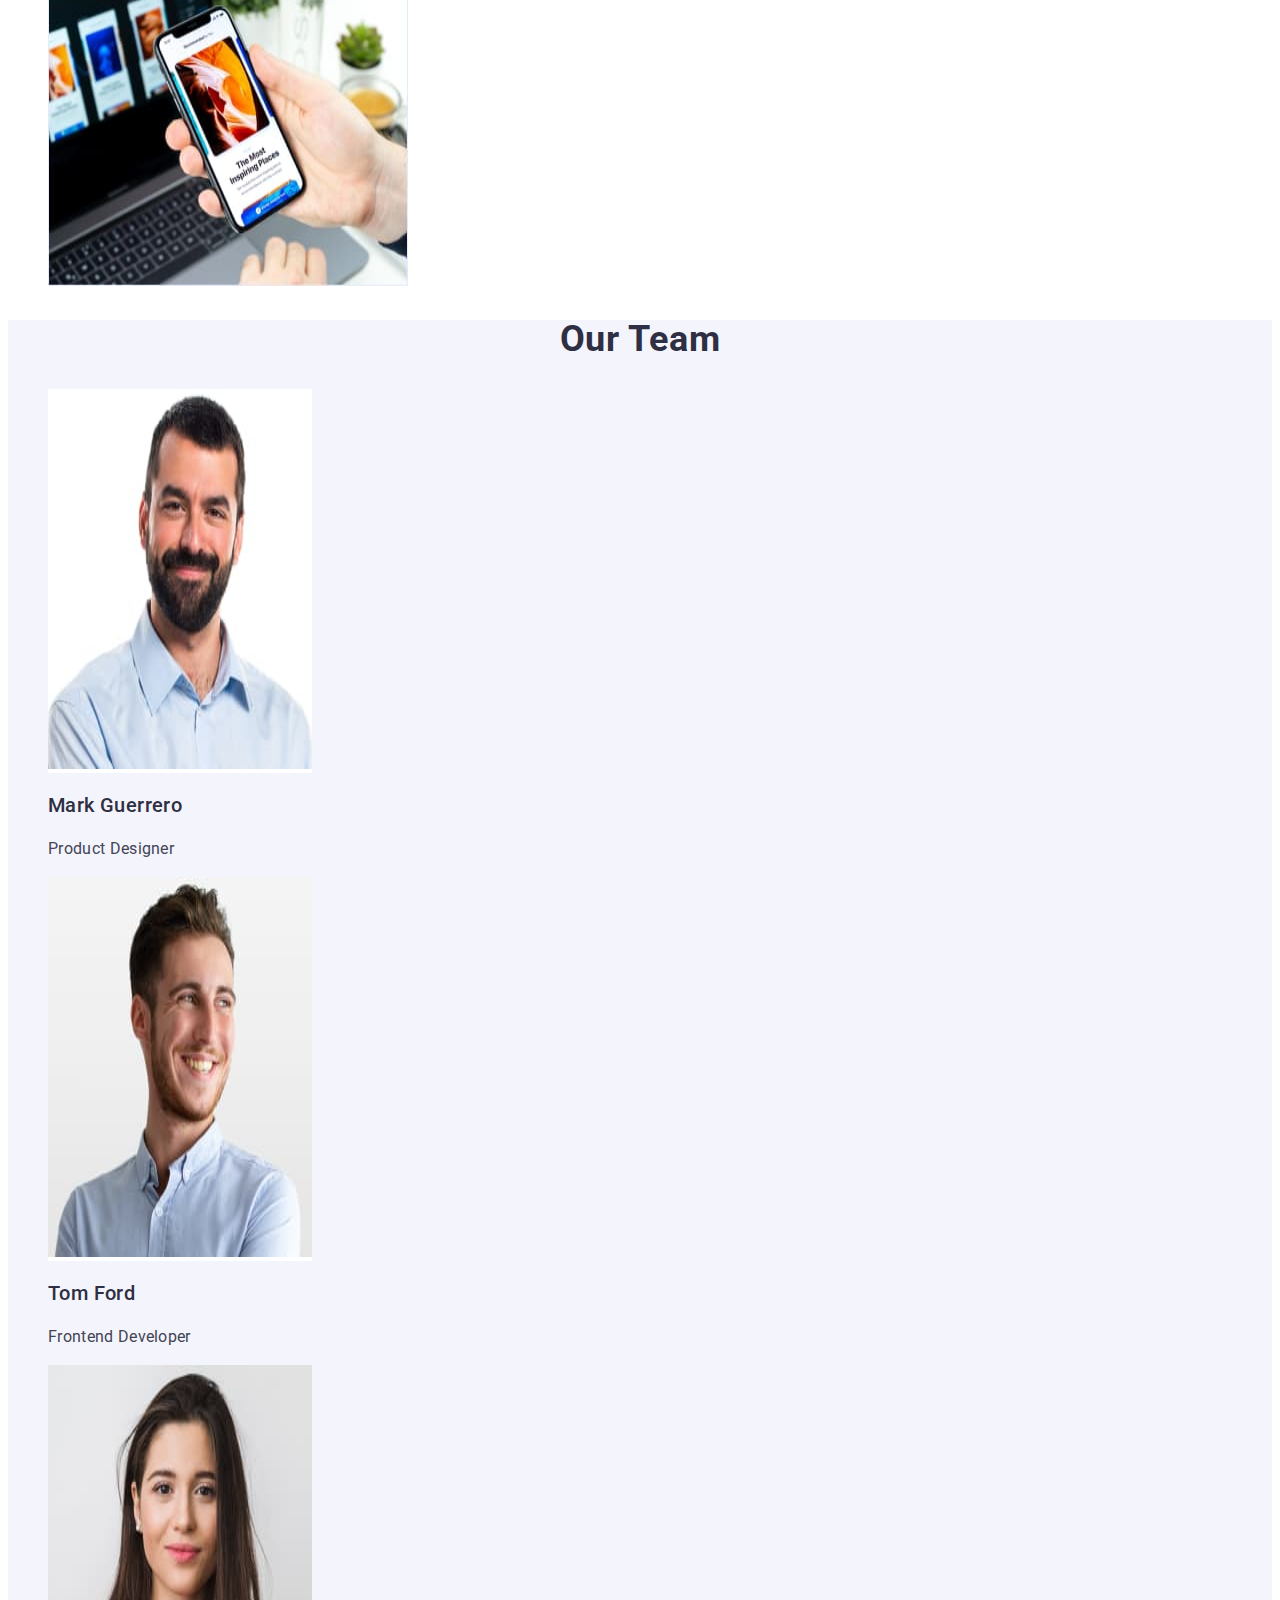
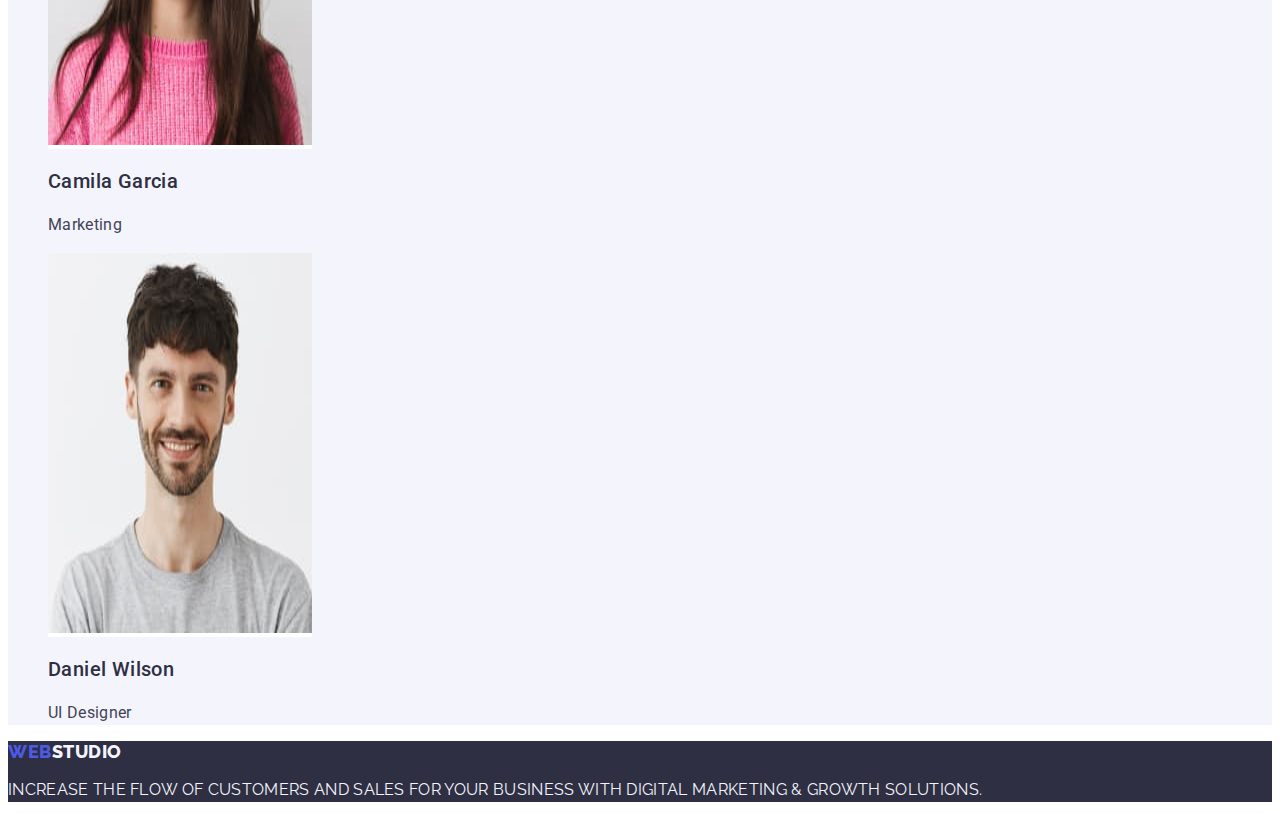
==== commit 13b69641: "new" ====
--- a/index.html
+++ b/index.html
@@ -119,48 +119,56 @@
           </li>
         </ul>
       </section>
-      <section class="section3">
+      <section class="sectionthree">
         <h2 class="we-make">Our Team</h2>
-        <ul class="list staff">
+        <ul class="list">
           <li>
-            <img
-              src="./images/mark_guerrero.jpg"
-              alt="Mark Guerrero Product Designer"
-              width="264"
-              height="380"
-            />
-            <h3 class="team">Mark Guerrero</h3>
-            <p class="rank">Product Designer</p>
+            <a class="staff">
+              <img
+                src="./images/mark_guerrero.jpg"
+                alt="Mark Guerrero Product Designer"
+                width="264"
+                height="380"
+              />
+              <h3 class="team">Mark Guerrero</h3>
+              <p class="rank">Product Designer</p></a
+            >
           </li>
           <li>
-            <img
-              src="./images/tom_ford.jpg"
-              alt="Tom Ford Frontend Developer"
-              width="264"
-              height="380"
-            />
-            <h3 class="team">Tom Ford</h3>
-            <p class="rank">Frontend Developer</p>
+            <a class="staff">
+              <img
+                src="./images/tom_ford.jpg"
+                alt="Tom Ford Frontend Developer"
+                width="264"
+                height="380"
+              />
+              <h3 class="team">Tom Ford</h3>
+              <p class="rank">Frontend Developer</p></a
+            >
           </li>
           <li>
-            <img
-              src="./images/camila_garcia.jpg"
-              alt="Camila Garcia Marketing"
-              width="264"
-              height="380"
-            />
-            <h3 class="team">Camila Garcia</h3>
-            <p class="rank">Marketing</p>
+            <a class="staff">
+              <img
+                src="./images/camila_garcia.jpg"
+                alt="Camila Garcia Marketing"
+                width="264"
+                height="380"
+              />
+              <h3 class="team">Camila Garcia</h3>
+              <p class="rank">Marketing</p></a
+            >
           </li>
           <li>
-            <img
-              src="./images/daniel_wilson.jpg"
-              alt="Daniel Wilson UI Designer"
-              width="264"
-              height="380"
-            />
-            <h3 class="team">Daniel Wilson</h3>
-            <p class="rank">UI Designer</p>
+            <a class="staff">
+              <img
+                src="./images/daniel_wilson.jpg"
+                alt="Daniel Wilson UI Designer"
+                width="264"
+                height="380"
+              />
+              <h3 class="team">Daniel Wilson</h3>
+              <p class="rank">UI Designer</p></a
+            >
           </li>
         </ul>
       </section>
--- a/css/style.css
+++ b/css/style.css
@@ -123,11 +123,12 @@
     letter-spacing: 0.02em;
     text-transform: capitalize;
 }
+
+.sectionthree {
+    background-color: var(--footer);
+}
 .staff {
     background-color: var(--color-white);
-}
-.section3 {
-    background-color: var(--footer);
 }
 
 .team {
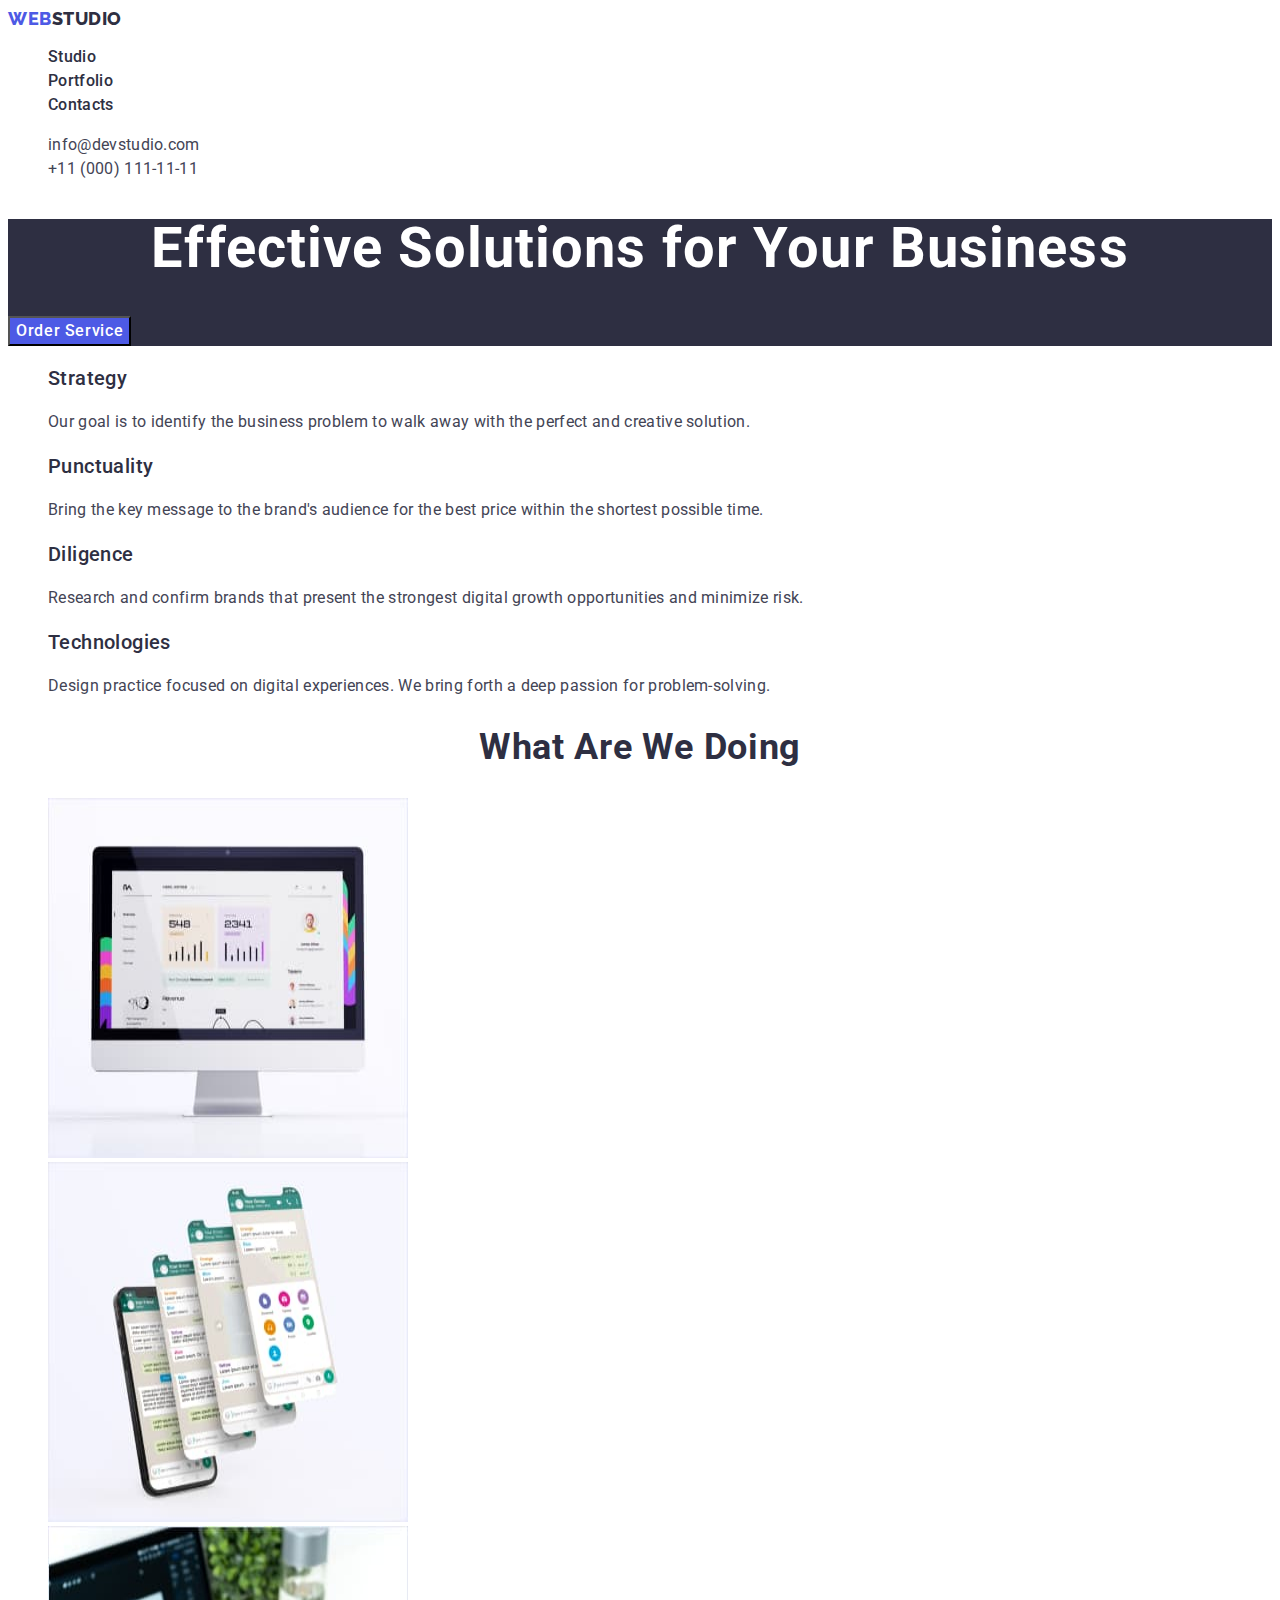
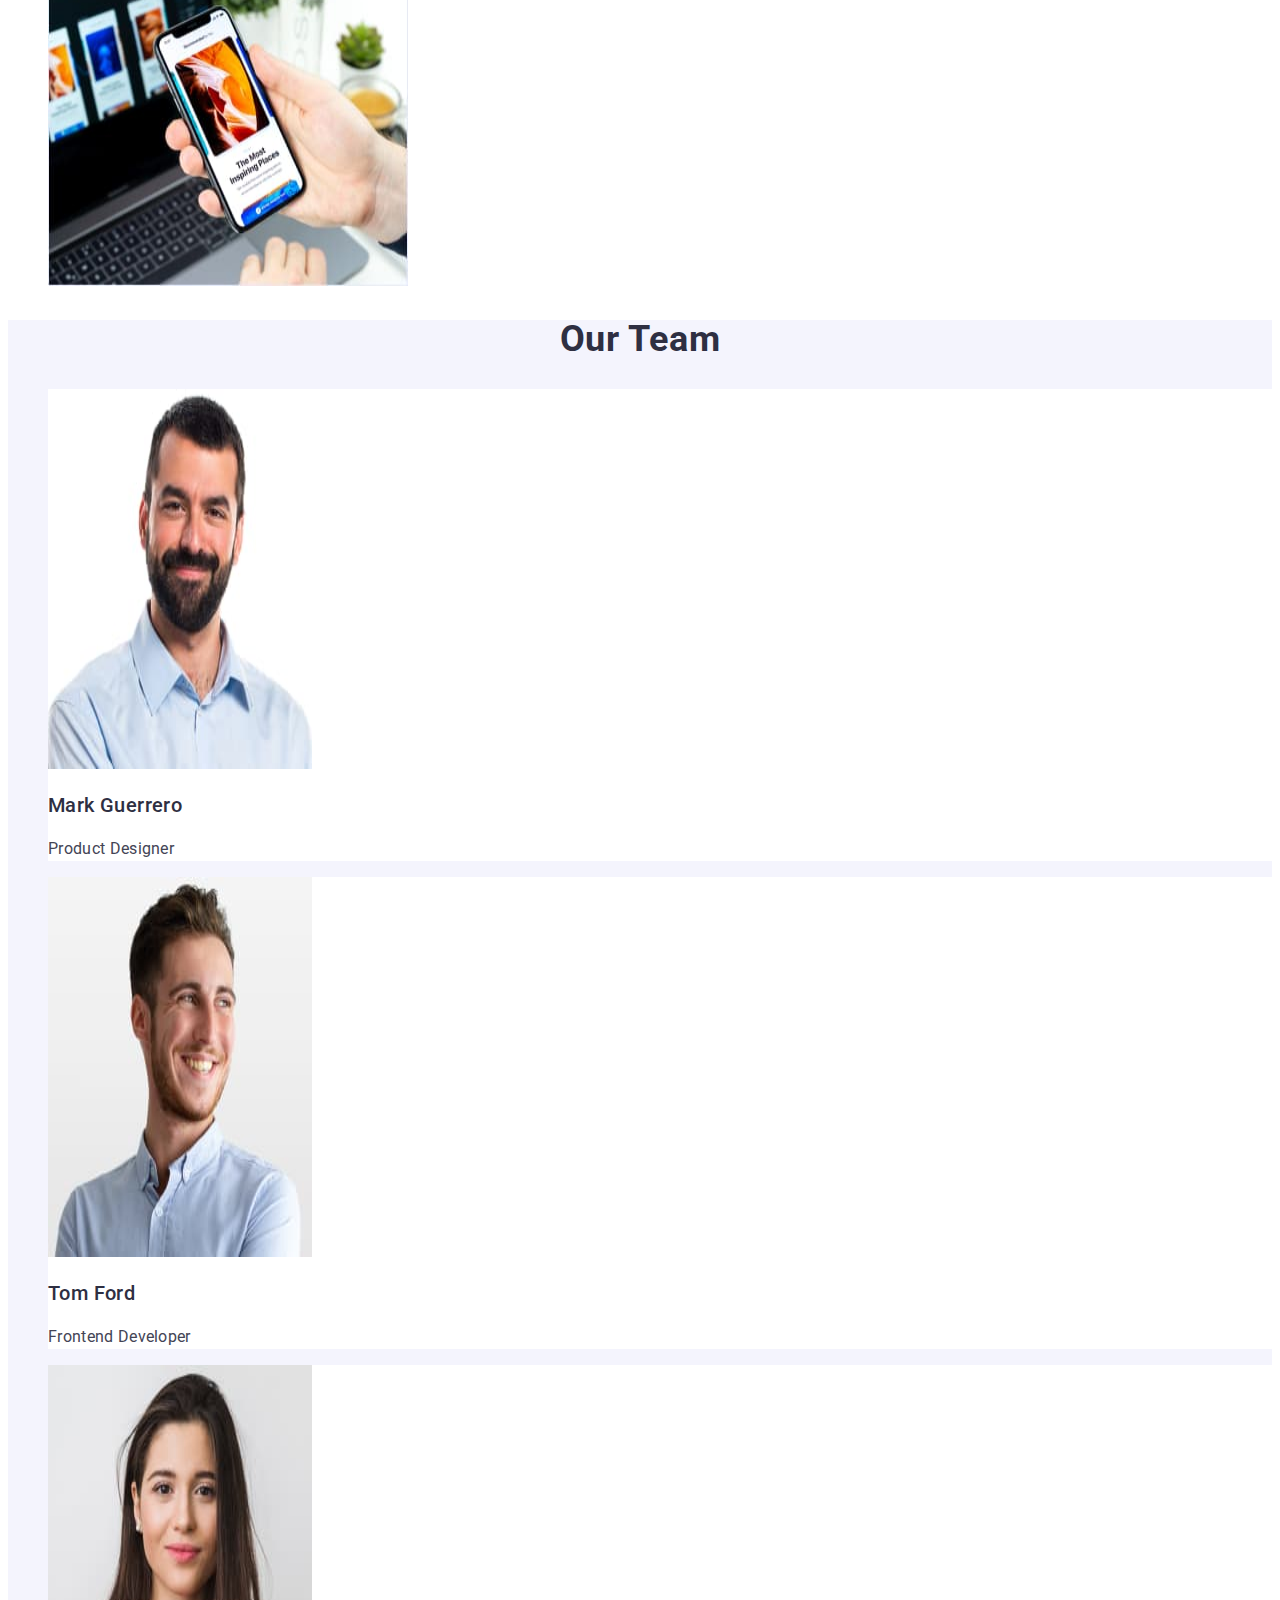
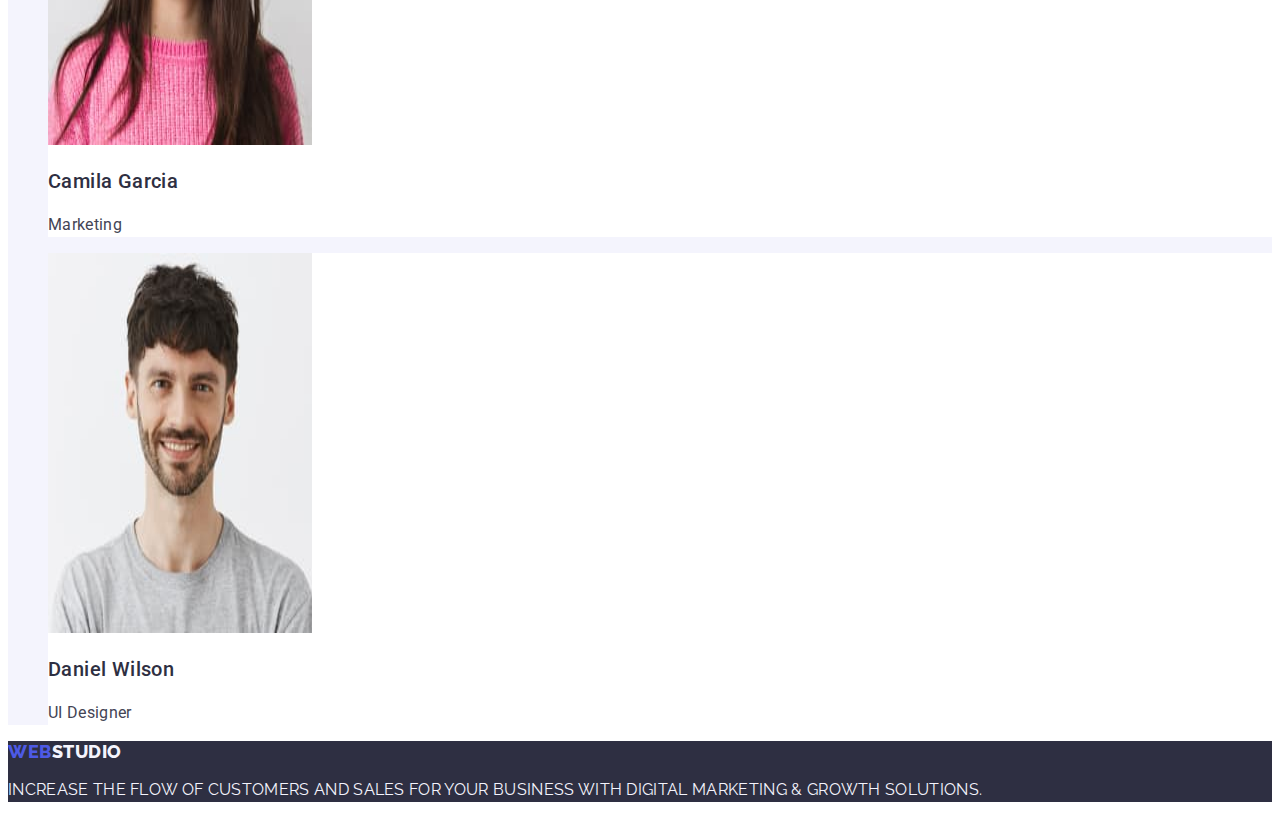
==== commit 659ad607: "staff" ====
--- a/index.html
+++ b/index.html
@@ -122,53 +122,45 @@
       <section class="sectionthree">
         <h2 class="we-make">Our Team</h2>
         <ul class="list">
-          <li>
-            <a class="staff">
-              <img
-                src="./images/mark_guerrero.jpg"
-                alt="Mark Guerrero Product Designer"
-                width="264"
-                height="380"
-              />
-              <h3 class="team">Mark Guerrero</h3>
-              <p class="rank">Product Designer</p></a
-            >
+          <li class="staff">
+            <img
+              src="./images/mark_guerrero.jpg"
+              alt="Mark Guerrero Product Designer"
+              width="264"
+              height="380"
+            />
+            <h3 class="team">Mark Guerrero</h3>
+            <p class="rank">Product Designer</p>
           </li>
-          <li>
-            <a class="staff">
-              <img
-                src="./images/tom_ford.jpg"
-                alt="Tom Ford Frontend Developer"
-                width="264"
-                height="380"
-              />
-              <h3 class="team">Tom Ford</h3>
-              <p class="rank">Frontend Developer</p></a
-            >
+          <li class="staff">
+            <img
+              src="./images/tom_ford.jpg"
+              alt="Tom Ford Frontend Developer"
+              width="264"
+              height="380"
+            />
+            <h3 class="team">Tom Ford</h3>
+            <p class="rank">Frontend Developer</p>
           </li>
-          <li>
-            <a class="staff">
-              <img
-                src="./images/camila_garcia.jpg"
-                alt="Camila Garcia Marketing"
-                width="264"
-                height="380"
-              />
-              <h3 class="team">Camila Garcia</h3>
-              <p class="rank">Marketing</p></a
-            >
+          <li class="staff">
+            <img
+              src="./images/camila_garcia.jpg"
+              alt="Camila Garcia Marketing"
+              width="264"
+              height="380"
+            />
+            <h3 class="team">Camila Garcia</h3>
+            <p class="rank">Marketing</p>
           </li>
-          <li>
-            <a class="staff">
-              <img
-                src="./images/daniel_wilson.jpg"
-                alt="Daniel Wilson UI Designer"
-                width="264"
-                height="380"
-              />
-              <h3 class="team">Daniel Wilson</h3>
-              <p class="rank">UI Designer</p></a
-            >
+          <li class="staff">
+            <img
+              src="./images/daniel_wilson.jpg"
+              alt="Daniel Wilson UI Designer"
+              width="264"
+              height="380"
+            />
+            <h3 class="team">Daniel Wilson</h3>
+            <p class="rank">UI Designer</p>
           </li>
         </ul>
       </section>
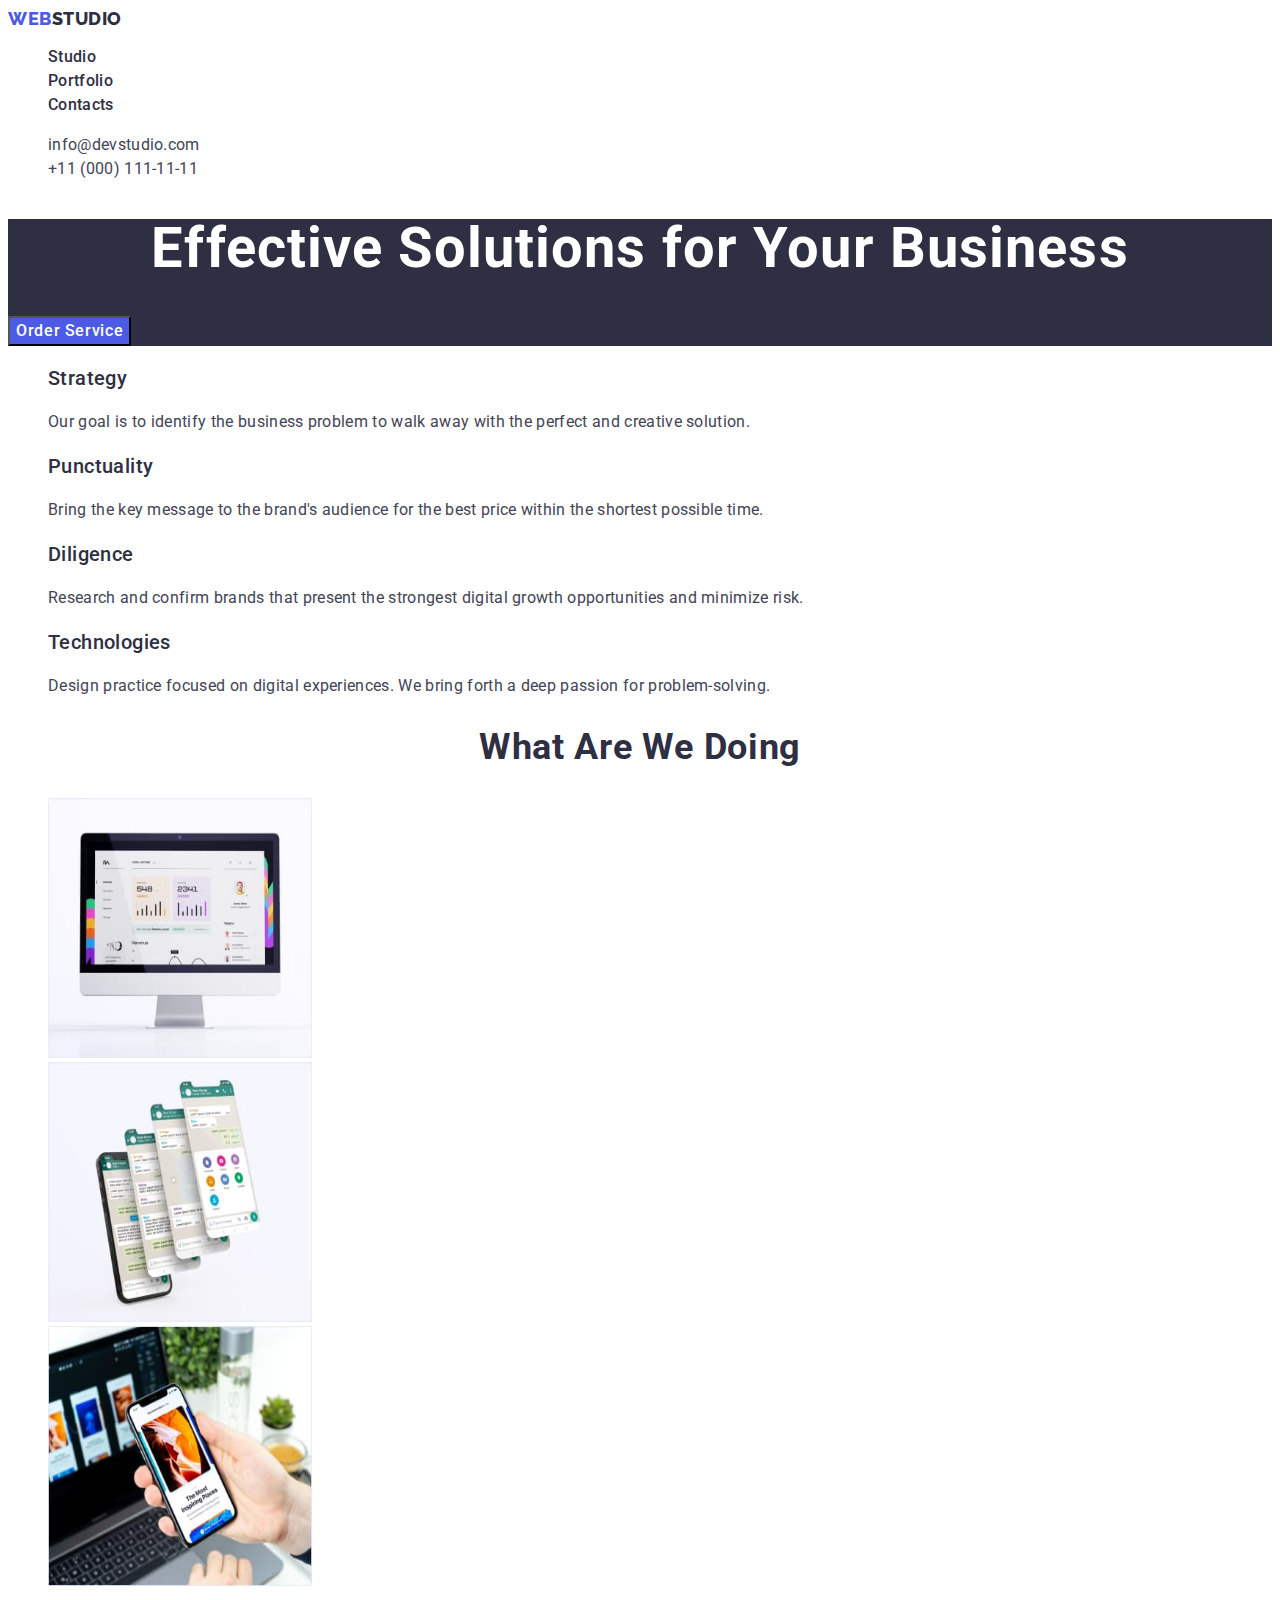
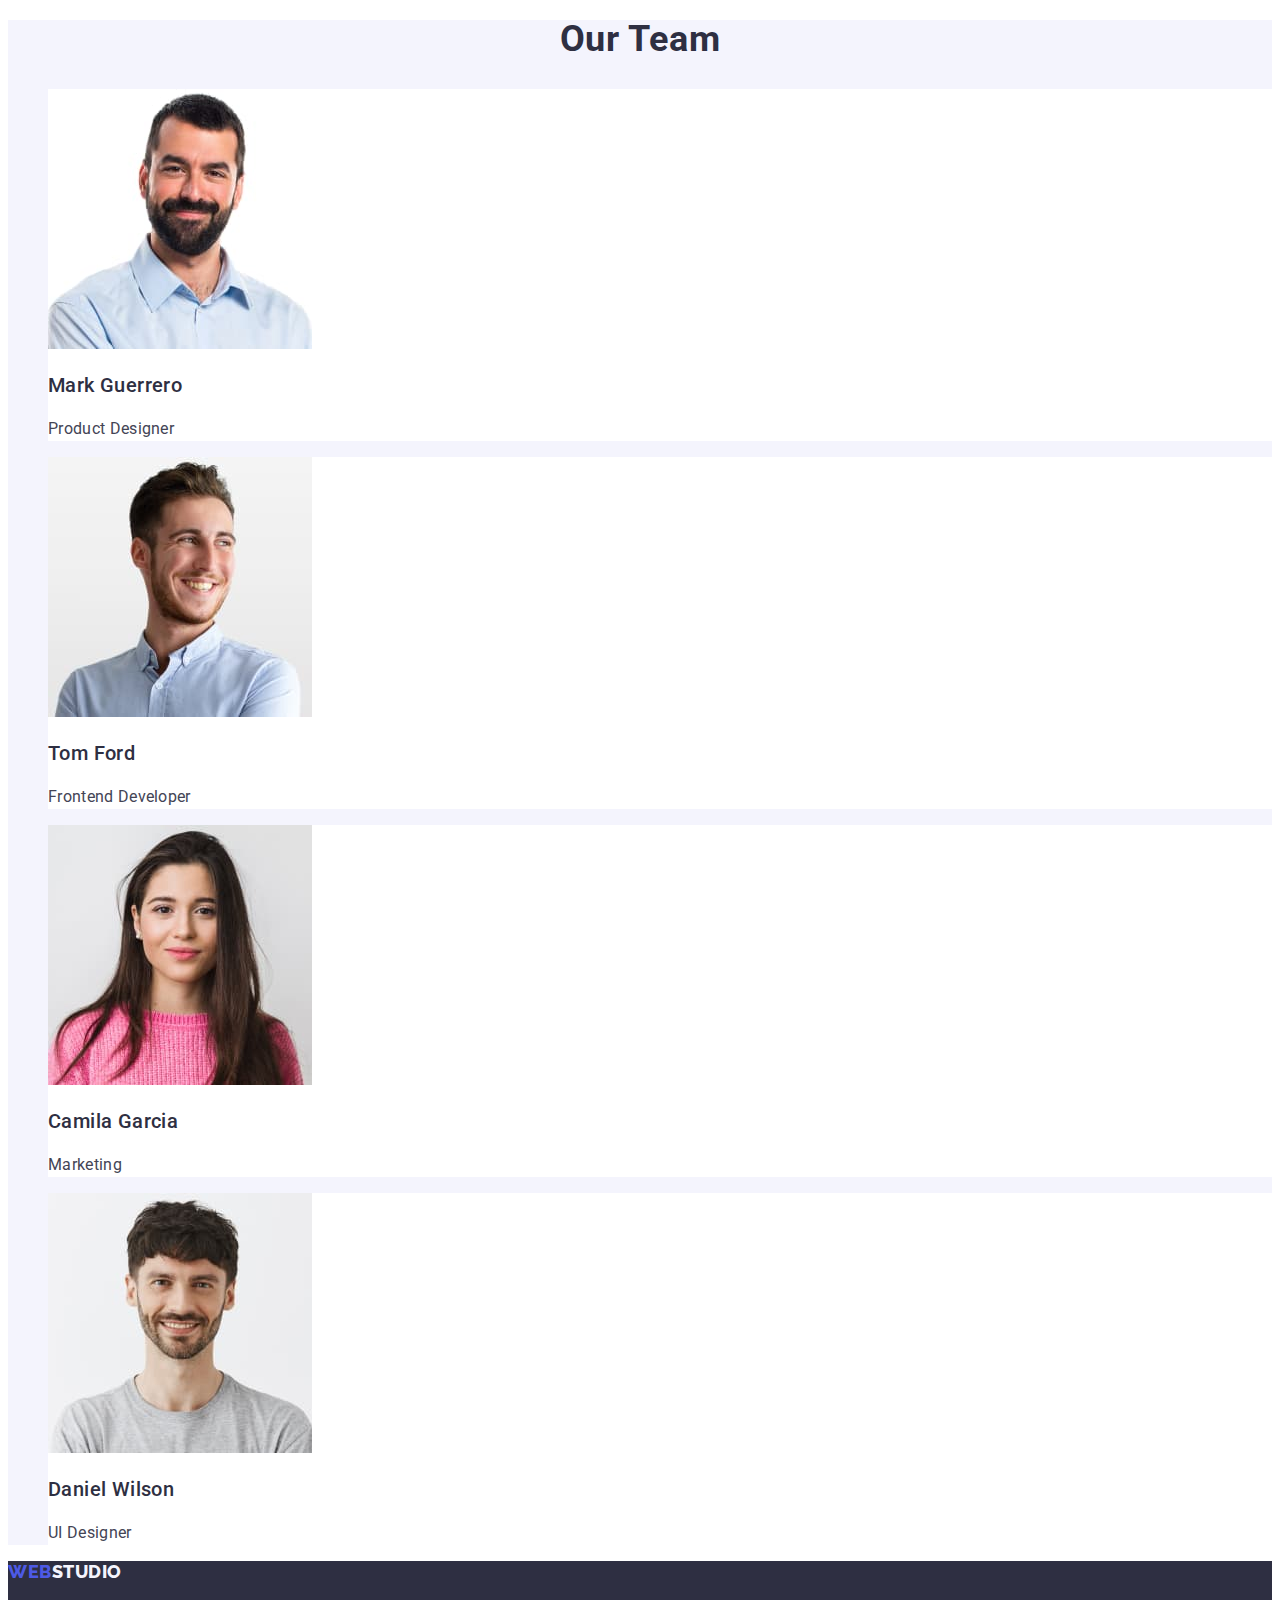
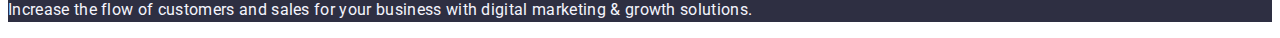
==== commit d836e806: "remarks" ====
--- a/index.html
+++ b/index.html
@@ -9,7 +9,7 @@
     <link rel="preconnect" href="https://fonts.googleapis.com" />
     <link rel="preconnect" href="https://fonts.gstatic.com" crossorigin />
     <link
-      href="https://fonts.googleapis.com/css2?family=Raleway:ital,wght@1,800&family=Roboto:wght@400;500;700&display=swap"
+      href="https://fonts.googleapis.com/css2?family=Raleway:wght@800&family=Roboto:wght@400;500;700&display=swap"
       rel="stylesheet"
     />
   </head>
@@ -62,28 +62,28 @@
         <ul class="list">
           <li>
             <h3 class="title">Strategy</h3>
-            <p class="title-text">
+            <p class="text">
               Our goal is to identify the business problem to walk away with the
               perfect and creative solution.
             </p>
           </li>
           <li>
             <h3 class="title">Punctuality</h3>
-            <p class="title-text">
+            <p class="text">
               Bring the key message to the brand's audience for the best price
               within the shortest possible time.
             </p>
           </li>
           <li>
             <h3 class="title">Diligence</h3>
-            <p class="title-text">
+            <p class="text">
               Research and confirm brands that present the strongest digital
               growth opportunities and minimize risk.
             </p>
           </li>
           <li>
             <h3 class="title">Technologies</h3>
-            <p class="title-text">
+            <p class="text">
               Design practice focused on digital experiences. We bring forth a
               deep passion for problem-solving.
             </p>
@@ -97,24 +97,24 @@
             <img
               src="./images/img_1.jpg"
               alt="Desktop"
-              width="360"
-              height="360"
+              width="264"
+              height="260"
             />
           </li>
           <li>
             <img
               src="./images/img_2.jpg"
               alt="Differen pages"
-              width="360"
-              height="360"
+              width="264"
+              height="260"
             />
           </li>
           <li>
             <img
               src="./images/img_3.jpg"
               alt="Phone main page"
-              width="360"
-              height="360"
+              width="264"
+              height="260"
             />
           </li>
         </ul>
@@ -127,7 +127,7 @@
               src="./images/mark_guerrero.jpg"
               alt="Mark Guerrero Product Designer"
               width="264"
-              height="380"
+              height="260"
             />
             <h3 class="team">Mark Guerrero</h3>
             <p class="rank">Product Designer</p>
@@ -137,7 +137,7 @@
               src="./images/tom_ford.jpg"
               alt="Tom Ford Frontend Developer"
               width="264"
-              height="380"
+              height="260"
             />
             <h3 class="team">Tom Ford</h3>
             <p class="rank">Frontend Developer</p>
@@ -147,7 +147,7 @@
               src="./images/camila_garcia.jpg"
               alt="Camila Garcia Marketing"
               width="264"
-              height="380"
+              height="260"
             />
             <h3 class="team">Camila Garcia</h3>
             <p class="rank">Marketing</p>
@@ -157,7 +157,7 @@
               src="./images/daniel_wilson.jpg"
               alt="Daniel Wilson UI Designer"
               width="264"
-              height="380"
+              height="260"
             />
             <h3 class="team">Daniel Wilson</h3>
             <p class="rank">UI Designer</p>
--- a/css/style.css
+++ b/css/style.css
@@ -104,6 +104,12 @@
     letter-spacing: 0.02em;
     color: var(--background-color);
 }
+.text {
+    font-size: 16px;
+    line-height: 1.5;
+    letter-spacing: 0.02em;
+    color: var(--text-color);
+}
 .title-text {
     font-size: 16px;
     line-height: 1.5;
@@ -164,12 +170,12 @@
 
 .footer {
     background-color: var(--background-color);
-    font-family: "Raleway", sans-serif;
-    font-weight: 800;
+    font-family: "Roboto", sans-serif;
+    font-weight: 400;
     font-size: 18px;
     line-height: 1.17;
     letter-spacing: 0.03em;
-    text-transform: uppercase;
+    
 }
 
 .footer-text {
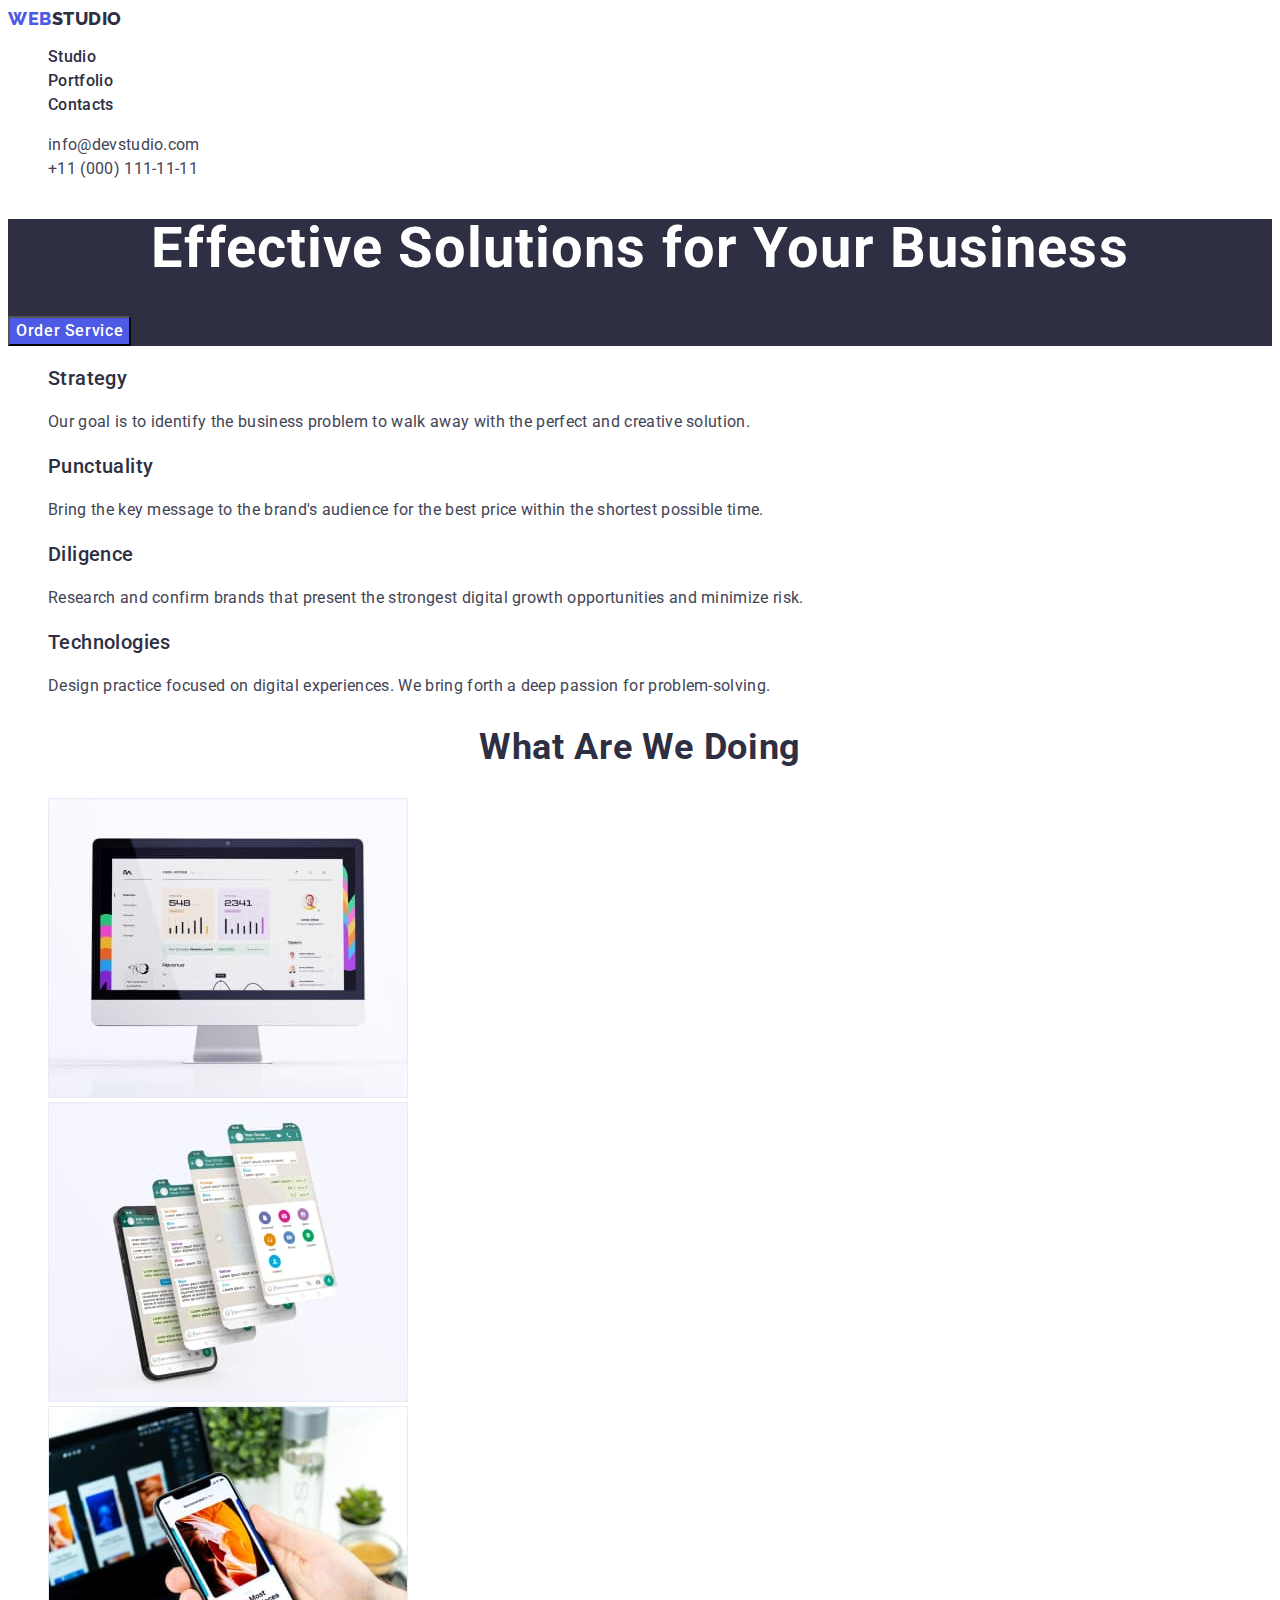
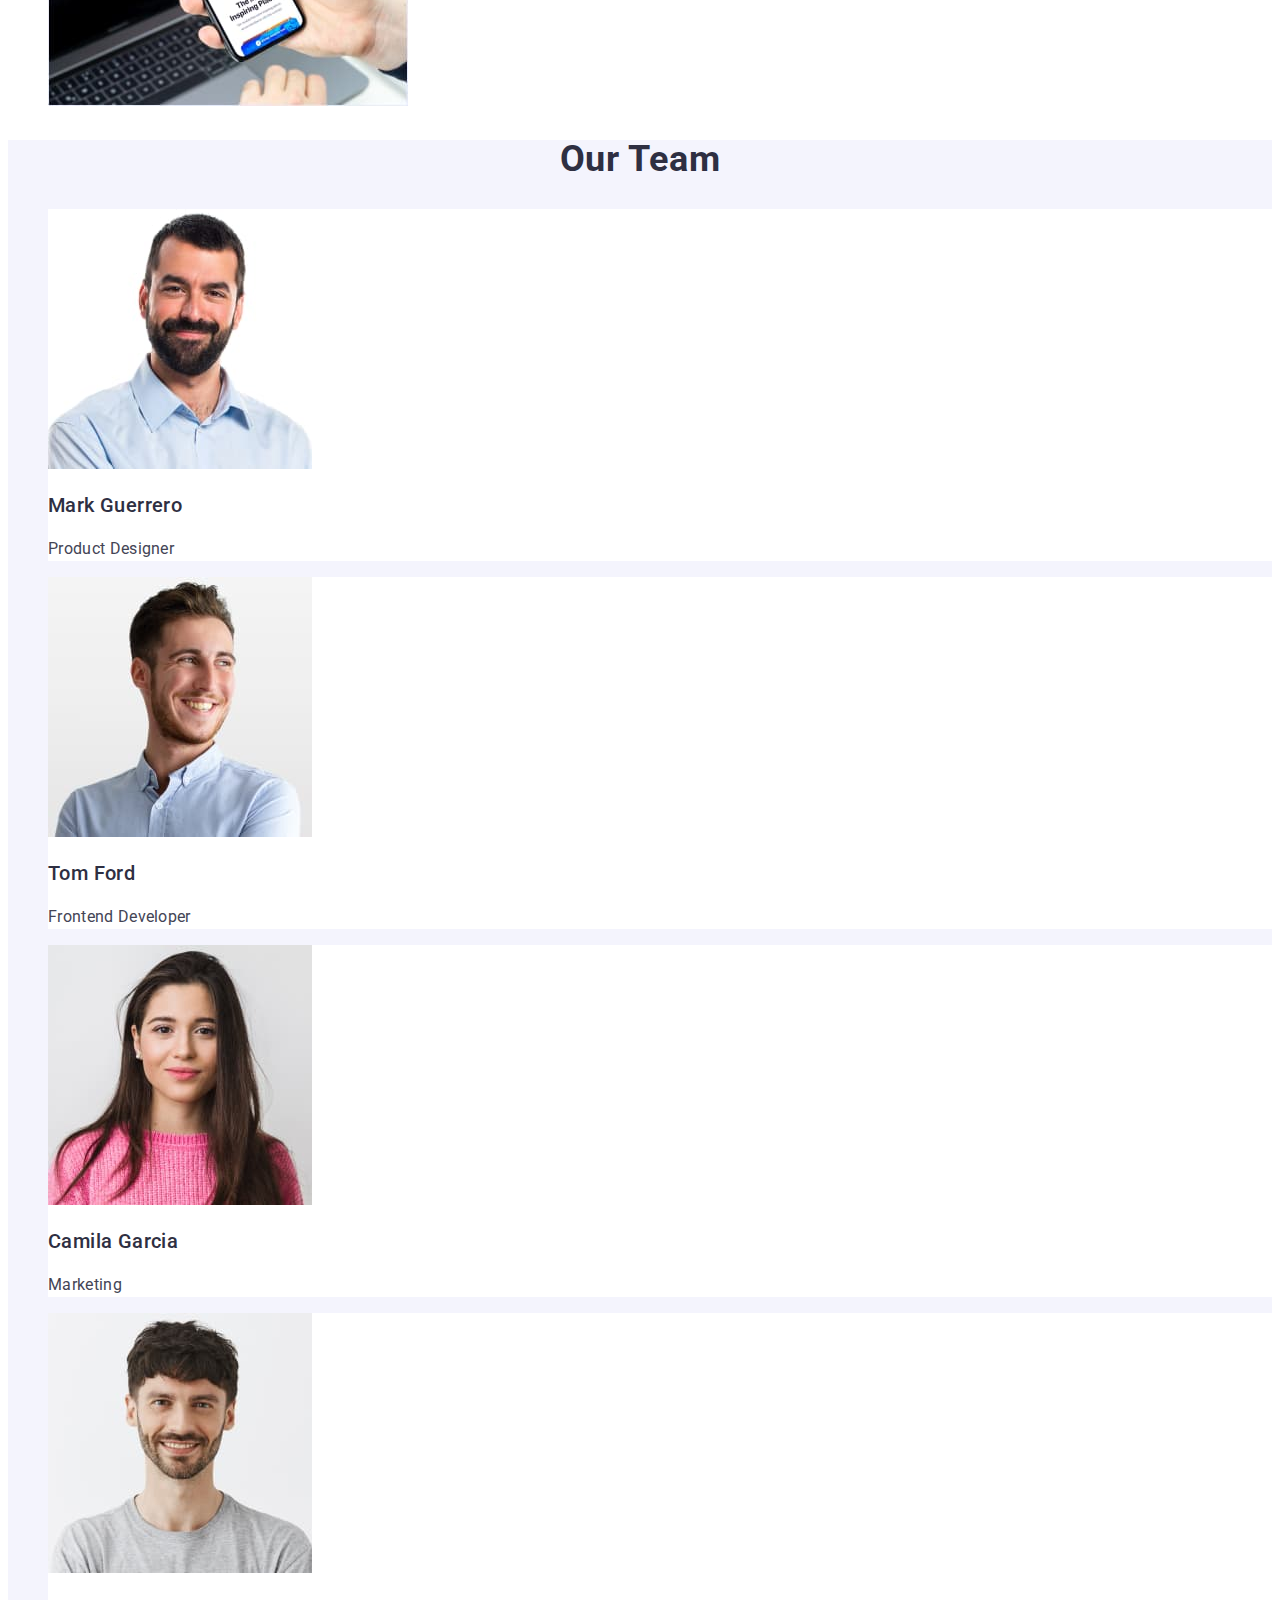
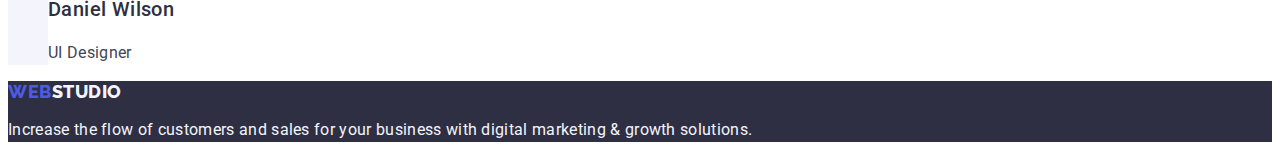
==== commit aadec3bb: "last update" ====
--- a/index.html
+++ b/index.html
@@ -97,24 +97,24 @@
             <img
               src="./images/img_1.jpg"
               alt="Desktop"
-              width="264"
-              height="260"
+              width="360"
+              height="300"
             />
           </li>
           <li>
             <img
               src="./images/img_2.jpg"
               alt="Differen pages"
-              width="264"
-              height="260"
+              width="360"
+              height="300"
             />
           </li>
           <li>
             <img
               src="./images/img_3.jpg"
               alt="Phone main page"
-              width="264"
-              height="260"
+              width="360"
+              height="300"
             />
           </li>
         </ul>
